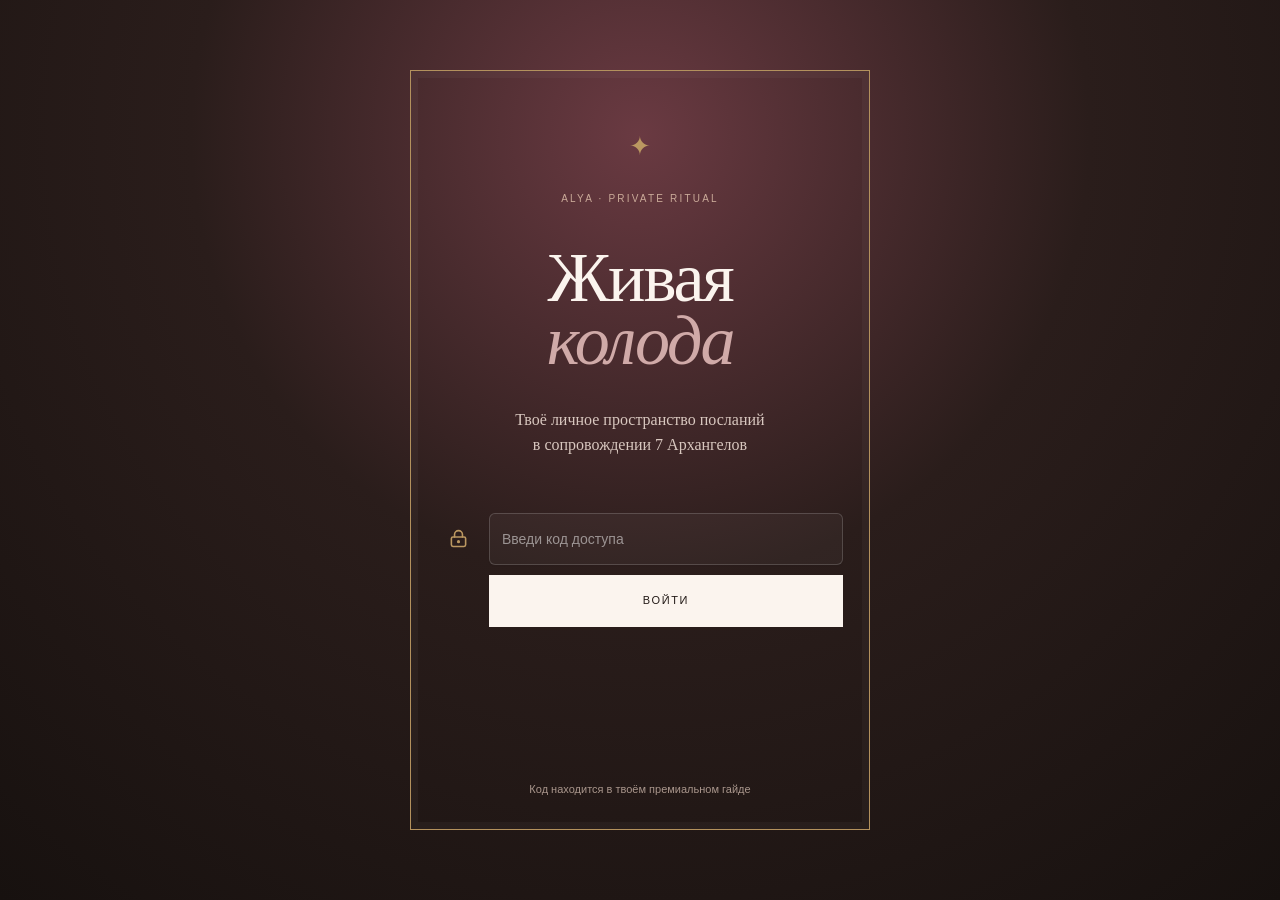
==== deck/index.html @ 8b69e016 "Add files via upload" ====
<!DOCTYPE html><html lang="ru"><head><meta charSet="utf-8"/><meta name="viewport" content="width=device-width, initial-scale=1"/><link rel="stylesheet" href="/deck/assets/index-CiNt9_mI.css" data-rsc-css-href="/deck/assets/index-CiNt9_mI.css" data-precedence="vite-rsc/importer-resources"/><link rel="modulepreload" href="/deck/assets/layout-segment-context-Dyysi33E.js" crossorigin=""/><link rel="modulepreload" href="/deck/assets/rolldown-runtime-S-ySWqyJ.js" crossorigin=""/><link rel="modulepreload" href="/deck/assets/index-DZ06hSF9.js" crossorigin=""/><link rel="modulepreload" href="/deck/assets/framework-CXnKph_e.js" crossorigin=""/><link rel="modulepreload" href="/deck/assets/page-BEXcpoQs.js" crossorigin=""/><title>Живая колода ALYA</title><meta name="description" content="Личная Карта дня в сопровождении 7 Архангелов"/><link rel="shortcut icon" href="/deck/favicon.svg"/><link rel="icon" href="/deck/favicon.svg"/><script>self.__VINEXT_RSC_PARAMS__={}</script><script>self.__VINEXT_RSC_NAV__={"pathname":"/","searchParams":[]}</script><link rel="modulepreload" href="/deck/assets/index-DZ06hSF9.js" />
</head><body class="antialiased"><main class="access-screen"><div class="access-frame"><div class="brand-mark">✦</div><p class="eyebrow">ALYA · PRIVATE RITUAL</p><h1>Живая<br/><em>колода</em></h1><p class="access-copy">Твоё личное пространство посланий<br/>в сопровождении 7 Архангелов</p><div class="code-box"><svg xmlns="http://www.w3.org/2000/svg" width="19" height="19" viewBox="0 0 24 24" fill="none" stroke="currentColor" stroke-width="2" stroke-linecap="round" stroke-linejoin="round" class="lucide lucide-lock-keyhole" aria-hidden="true"><circle cx="12" cy="16" r="1"></circle><rect x="3" y="10" width="18" height="12" rx="2"></rect><path d="M7 10V7a5 5 0 0 1 10 0v3"></path></svg><input data-slot="input" class="h-9 w-full min-w-0 rounded-md border border-input bg-transparent px-3 py-1 text-base shadow-xs transition-[color,box-shadow] outline-none selection:bg-primary selection:text-primary-foreground file:inline-flex file:h-7 file:border-0 file:bg-transparent file:text-sm file:font-medium file:text-foreground placeholder:text-muted-foreground disabled:pointer-events-none disabled:cursor-not-allowed disabled:opacity-50 md:text-sm dark:bg-input/30 focus-visible:border-ring focus-visible:ring-[3px] focus-visible:ring-ring/50 aria-invalid:border-destructive aria-invalid:ring-destructive/20 dark:aria-invalid:ring-destructive/40" placeholder="Введи код доступа" aria-label="Код доступа" value=""/><button data-slot="button" data-variant="default" data-size="default" class="inline-flex shrink-0 items-center justify-center gap-2 rounded-md text-sm font-medium whitespace-nowrap transition-all outline-none focus-visible:border-ring focus-visible:ring-[3px] focus-visible:ring-ring/50 disabled:pointer-events-none disabled:opacity-50 aria-invalid:border-destructive aria-invalid:ring-destructive/20 dark:aria-invalid:ring-destructive/40 [&amp;_svg]:pointer-events-none [&amp;_svg]:shrink-0 [&amp;_svg:not([class*=&#x27;size-&#x27;])]:size-4 bg-primary text-primary-foreground hover:bg-primary/90 h-9 px-4 py-2 has-[&gt;svg]:px-3">ВОЙТИ</button></div><p class="access-foot">Код находится в твоём премиальном гайде</p></div></main><script id="_R_">import("/deck/assets/index-DZ06hSF9.js")</script></body></html><script>self.__VINEXT_RSC_CHUNKS__=self.__VINEXT_RSC_CHUNKS__||[];self.__VINEXT_RSC_CHUNKS__.push("2:I[\"8c0f216c4604\",[],\"Children\",1]\n3:I[\"15c18cfaeeff\",[],\"LayoutSegmentProvider\",1]\n4:I[\"8c0f216c4604\",[],\"Slot\",1]\n5:I[\"593f344dc510\",[],\"RedirectBoundary\",1]\n:HL[\"/deck/assets/index-CiNt9_mI.css\",\"style\"]\n0:{\"__route\":\"route:/\",\"__interceptionContext\":null,\"__layoutIds\":[\"layout:/\"],\"__rootLayout\":\"/\",\"page:/\":\"$L1\",\"layout:/\":[[[[\"$\",\"link\",\"css:/deck/assets/index-CiNt9_mI.css\",{\"rel\":\"stylesheet\",\"precedence\":\"vite-rsc/importer-resources\",\"href\":\"/deck/assets/index-CiNt9_mI.css\",\"data-rsc-css-href\":\"/deck/assets/index-CiNt9_mI.css\"}],\"$undefined\"],[\"$\",\"html\",null,{\"lang\":\"ru\",\"children\":[\"$\",\"body\",null,{\"className\":\"antialiased\",\"children\":[\"$\",\"$L2\",null,{}]}]}]],null],\"route:/\":[[[\"$\",\"meta\",null,{\"charSet\":\"utf-8\"}],[[\"$\",\"title\",\"0\",{\"children\":\"Живая колода ALYA\"}],[\"$\",\"meta\",\"1\",{\"name\":\"description\",\"content\":\"Личная Карта дня в сопровождении 7 Архангелов\"}],[\"$\",\"link\",\"2\",{\"rel\":\"shortcut icon\",\"href\":\"/deck/favicon.svg\"}],[\"$\",\"link\",\"3\",{\"rel\":\"icon\",\"href\":\"/deck/favicon.svg\"}]],[[\"$\",\"meta\",\"0\",{\"name\":\"viewport\",\"content\":\"width=device-width, initial-scale=1\"}]]],[\"$\",\"$L3\",null,{\"segmentMap\":{\"children\":[]},\"children\":[\"$\",\"$L4\",null,{\"id\":\"layout:/\",\"parallelSlots\":\"$undefined\",\"children\":[\"$\",\"$L5\",null,{\"children\":[\"$\",\"$L3\",null,{\"segmentMap\":{\"children\":[]},\"children\":[\"$\",\"$L4\",null,{\"id\":\"page:/\"}]}]}]}]}]],\"__layoutFlags\":{\"layout:/\":\"s\"},\"__artifactCompatibility\":{\"schemaVersion\":1,\"graphVersion\":\"app-route-graph:4uhn5s1wvoptc\",\"deploymentVersion\":\"73973d78-2e7d-4c32-ba12-b756fd03ec78\",\"appElementsSchemaVersion\":1,\"rscPayloadSchemaVersion\":1,\"rootBoundaryId\":\"/\",\"renderEpoch\":null}}\n")</script><script>self.__VINEXT_RSC_CHUNKS__=self.__VINEXT_RSC_CHUNKS__||[];self.__VINEXT_RSC_CHUNKS__.push("6:I[\"6efdf509a785\",[],\"default\",1]\n1:[\"$\",\"$L6\",null,{\"params\":\"$@7\",\"searchParams\":\"$@8\"}]\n")</script><script>self.__VINEXT_RSC_CHUNKS__=self.__VINEXT_RSC_CHUNKS__||[];self.__VINEXT_RSC_CHUNKS__.push("7:{}\n8:{}\n")</script><script>self.__VINEXT_RSC_DONE__=true</script>
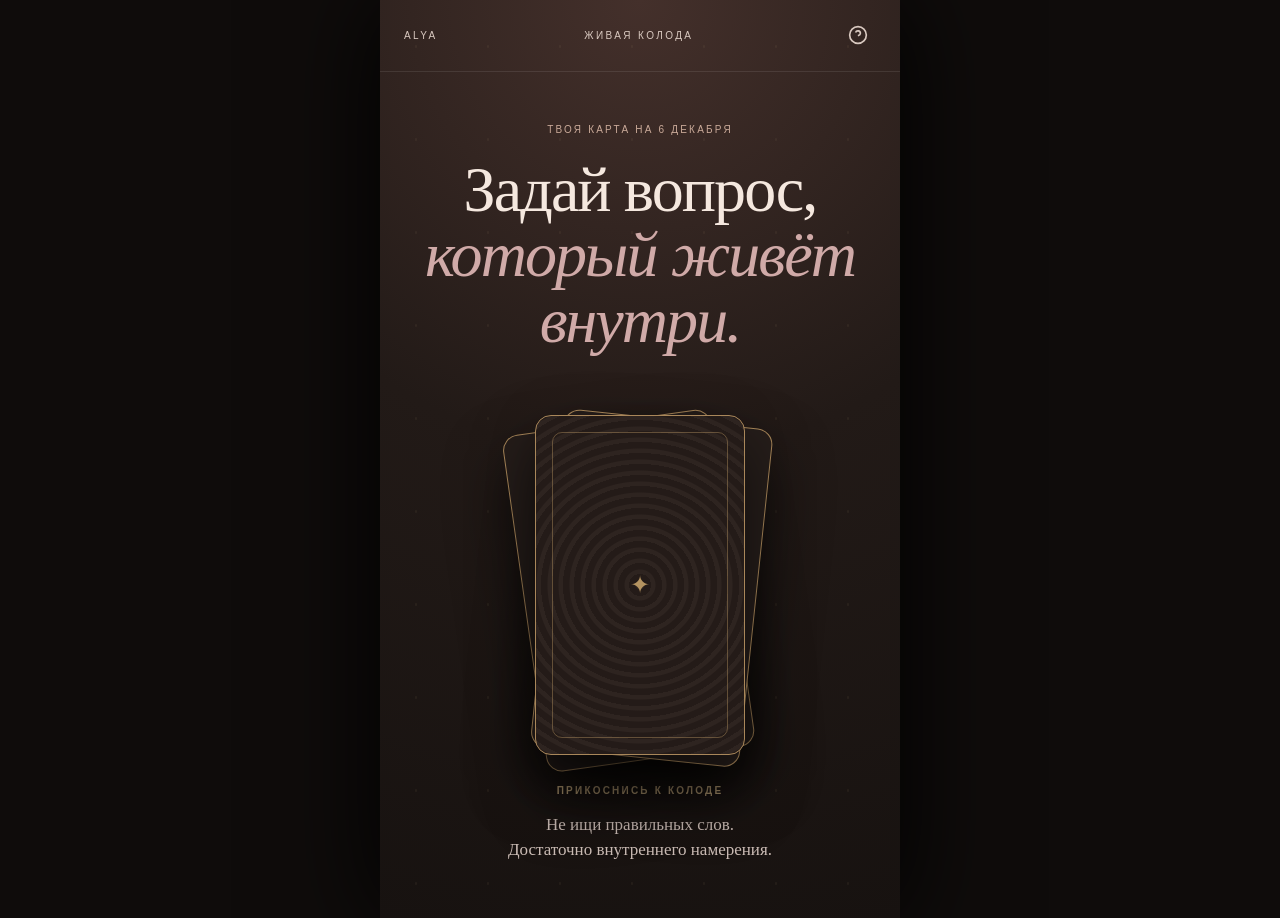
==== commit 06fb3cb8: "Add files via upload" ====
--- a/deck/index.html
+++ b/deck/index.html
@@ -1,2 +1,15 @@
-<!DOCTYPE html><html lang="ru"><head><meta charSet="utf-8"/><meta name="viewport" content="width=device-width, initial-scale=1"/><link rel="stylesheet" href="/deck/assets/index-CiNt9_mI.css" data-rsc-css-href="/deck/assets/index-CiNt9_mI.css" data-precedence="vite-rsc/importer-resources"/><link rel="modulepreload" href="/deck/assets/layout-segment-context-Dyysi33E.js" crossorigin=""/><link rel="modulepreload" href="/deck/assets/rolldown-runtime-S-ySWqyJ.js" crossorigin=""/><link rel="modulepreload" href="/deck/assets/index-DZ06hSF9.js" crossorigin=""/><link rel="modulepreload" href="/deck/assets/framework-CXnKph_e.js" crossorigin=""/><link rel="modulepreload" href="/deck/assets/page-BEXcpoQs.js" crossorigin=""/><title>Живая колода ALYA</title><meta name="description" content="Личная Карта дня в сопровождении 7 Архангелов"/><link rel="shortcut icon" href="/deck/favicon.svg"/><link rel="icon" href="/deck/favicon.svg"/><script>self.__VINEXT_RSC_PARAMS__={}</script><script>self.__VINEXT_RSC_NAV__={"pathname":"/","searchParams":[]}</script><link rel="modulepreload" href="/deck/assets/index-DZ06hSF9.js" />
-</head><body class="antialiased"><main class="access-screen"><div class="access-frame"><div class="brand-mark">✦</div><p class="eyebrow">ALYA · PRIVATE RITUAL</p><h1>Живая<br/><em>колода</em></h1><p class="access-copy">Твоё личное пространство посланий<br/>в сопровождении 7 Архангелов</p><div class="code-box"><svg xmlns="http://www.w3.org/2000/svg" width="19" height="19" viewBox="0 0 24 24" fill="none" stroke="currentColor" stroke-width="2" stroke-linecap="round" stroke-linejoin="round" class="lucide lucide-lock-keyhole" aria-hidden="true"><circle cx="12" cy="16" r="1"></circle><rect x="3" y="10" width="18" height="12" rx="2"></rect><path d="M7 10V7a5 5 0 0 1 10 0v3"></path></svg><input data-slot="input" class="h-9 w-full min-w-0 rounded-md border border-input bg-transparent px-3 py-1 text-base shadow-xs transition-[color,box-shadow] outline-none selection:bg-primary selection:text-primary-foreground file:inline-flex file:h-7 file:border-0 file:bg-transparent file:text-sm file:font-medium file:text-foreground placeholder:text-muted-foreground disabled:pointer-events-none disabled:cursor-not-allowed disabled:opacity-50 md:text-sm dark:bg-input/30 focus-visible:border-ring focus-visible:ring-[3px] focus-visible:ring-ring/50 aria-invalid:border-destructive aria-invalid:ring-destructive/20 dark:aria-invalid:ring-destructive/40" placeholder="Введи код доступа" aria-label="Код доступа" value=""/><button data-slot="button" data-variant="default" data-size="default" class="inline-flex shrink-0 items-center justify-center gap-2 rounded-md text-sm font-medium whitespace-nowrap transition-all outline-none focus-visible:border-ring focus-visible:ring-[3px] focus-visible:ring-ring/50 disabled:pointer-events-none disabled:opacity-50 aria-invalid:border-destructive aria-invalid:ring-destructive/20 dark:aria-invalid:ring-destructive/40 [&amp;_svg]:pointer-events-none [&amp;_svg]:shrink-0 [&amp;_svg:not([class*=&#x27;size-&#x27;])]:size-4 bg-primary text-primary-foreground hover:bg-primary/90 h-9 px-4 py-2 has-[&gt;svg]:px-3">ВОЙТИ</button></div><p class="access-foot">Код находится в твоём премиальном гайде</p></div></main><script id="_R_">import("/deck/assets/index-DZ06hSF9.js")</script></body></html><script>self.__VINEXT_RSC_CHUNKS__=self.__VINEXT_RSC_CHUNKS__||[];self.__VINEXT_RSC_CHUNKS__.push("2:I[\"8c0f216c4604\",[],\"Children\",1]\n3:I[\"15c18cfaeeff\",[],\"LayoutSegmentProvider\",1]\n4:I[\"8c0f216c4604\",[],\"Slot\",1]\n5:I[\"593f344dc510\",[],\"RedirectBoundary\",1]\n:HL[\"/deck/assets/index-CiNt9_mI.css\",\"style\"]\n0:{\"__route\":\"route:/\",\"__interceptionContext\":null,\"__layoutIds\":[\"layout:/\"],\"__rootLayout\":\"/\",\"page:/\":\"$L1\",\"layout:/\":[[[[\"$\",\"link\",\"css:/deck/assets/index-CiNt9_mI.css\",{\"rel\":\"stylesheet\",\"precedence\":\"vite-rsc/importer-resources\",\"href\":\"/deck/assets/index-CiNt9_mI.css\",\"data-rsc-css-href\":\"/deck/assets/index-CiNt9_mI.css\"}],\"$undefined\"],[\"$\",\"html\",null,{\"lang\":\"ru\",\"children\":[\"$\",\"body\",null,{\"className\":\"antialiased\",\"children\":[\"$\",\"$L2\",null,{}]}]}]],null],\"route:/\":[[[\"$\",\"meta\",null,{\"charSet\":\"utf-8\"}],[[\"$\",\"title\",\"0\",{\"children\":\"Живая колода ALYA\"}],[\"$\",\"meta\",\"1\",{\"name\":\"description\",\"content\":\"Личная Карта дня в сопровождении 7 Архангелов\"}],[\"$\",\"link\",\"2\",{\"rel\":\"shortcut icon\",\"href\":\"/deck/favicon.svg\"}],[\"$\",\"link\",\"3\",{\"rel\":\"icon\",\"href\":\"/deck/favicon.svg\"}]],[[\"$\",\"meta\",\"0\",{\"name\":\"viewport\",\"content\":\"width=device-width, initial-scale=1\"}]]],[\"$\",\"$L3\",null,{\"segmentMap\":{\"children\":[]},\"children\":[\"$\",\"$L4\",null,{\"id\":\"layout:/\",\"parallelSlots\":\"$undefined\",\"children\":[\"$\",\"$L5\",null,{\"children\":[\"$\",\"$L3\",null,{\"segmentMap\":{\"children\":[]},\"children\":[\"$\",\"$L4\",null,{\"id\":\"page:/\"}]}]}]}]}]],\"__layoutFlags\":{\"layout:/\":\"s\"},\"__artifactCompatibility\":{\"schemaVersion\":1,\"graphVersion\":\"app-route-graph:4uhn5s1wvoptc\",\"deploymentVersion\":\"73973d78-2e7d-4c32-ba12-b756fd03ec78\",\"appElementsSchemaVersion\":1,\"rscPayloadSchemaVersion\":1,\"rootBoundaryId\":\"/\",\"renderEpoch\":null}}\n")</script><script>self.__VINEXT_RSC_CHUNKS__=self.__VINEXT_RSC_CHUNKS__||[];self.__VINEXT_RSC_CHUNKS__.push("6:I[\"6efdf509a785\",[],\"default\",1]\n1:[\"$\",\"$L6\",null,{\"params\":\"$@7\",\"searchParams\":\"$@8\"}]\n")</script><script>self.__VINEXT_RSC_CHUNKS__=self.__VINEXT_RSC_CHUNKS__||[];self.__VINEXT_RSC_CHUNKS__.push("7:{}\n8:{}\n")</script><script>self.__VINEXT_RSC_DONE__=true</script>+<!doctype html>
+<html lang="ru">
+<head>
+<meta charset="utf-8">
+<meta name="viewport" content="width=device-width,initial-scale=1,viewport-fit=cover">
+<title>Живая колода ALYA</title>
+<meta name="description" content="Личная Карта дня в сопровождении 7 Архангелов">
+<link rel="stylesheet" href="style.css">
+</head>
+<body>
+<main id="app" class="deck-shell"></main>
+<canvas id="saveCanvas" class="hidden"></canvas>
+<script src="app.js"></script>
+</body>
+</html>
--- a/deck/style.css
+++ b/deck/style.css
@@ -0,0 +1,352 @@
+
+:root{--cream:#f5e8df;--gold:#c9a76b;--ink:#261d19;}
+*{box-sizing:border-box}html,body{margin:0;min-height:100%;background:#0f0c0b;font-family:Arial,Helvetica,sans-serif}button,input{font:inherit}button{cursor:pointer}
+.hidden{display:none!important}
+.deck-shell { max-width: 520px; min-height: 100svh; color: var(--cream); background: radial-gradient(circle at 50% 0px, rgb(68, 48, 43) 0px, rgb(34, 26, 23) 48%, rgb(23, 18, 16) 100%); margin: auto; position: relative; overflow: hidden; }
+
+.topbar { letter-spacing: 0.24em; color: rgb(217, 201, 192); border-bottom: 1px solid rgba(255, 255, 255, 0.09); align-items: center; gap: 14px; height: 72px; padding: 0px 24px; font-size: 10px; display: flex; }
+
+.topbar span:nth-child(2) { margin: auto; }
+
+.icon-button { color: rgb(217, 201, 192); background: 0px 0px; border: 0px; padding: 8px; }
+
+.ritual { text-align: center; flex-direction: column; align-items: center; min-height: calc(-72px + 100svh); padding: 52px 28px 38px; display: flex; }
+
+.eyebrow { letter-spacing: 0.22em; color: rgb(202, 170, 153); margin: 0px 0px 22px; font-size: 10px; }
+
+.ritual h1, .ritual h2, .access-screen h1 { letter-spacing: -0.03em; margin: 0px; font-family: Georgia, "Times New Roman", serif; font-weight: 400; }
+
+.ritual h1 { font-size: clamp(42px, 12vw, 64px); line-height: 1.02; }
+
+.ritual h2 { font-size: 42px; line-height: 1.05; }
+
+.ritual em, .access-screen em { color: rgb(208, 170, 168); font-weight: 400; }
+
+.quiet { color: rgb(205, 190, 183); font-family: Georgia, serif; font-size: 17px; line-height: 1.5; }
+
+.primary-button { background: var(--cream) !important; color: rgb(38, 29, 25) !important; letter-spacing: 0.13em !important; border-radius: 999px !important; height: 58px !important; padding: 0px 26px !important; font-size: 11px !important; font-weight: 700 !important; box-shadow: rgba(0, 0, 0, 0.333) 0px 14px 35px !important; }
+
+.primary-button:hover { background: rgb(255, 255, 255) !important; }
+
+.deck-stack { width: 250px; height: 380px; margin: 42px 0px 18px; position: relative; }
+
+.deck-stack > div { background: rgb(37, 29, 26); border: 1px solid rgb(169, 135, 90); border-radius: 16px; position: absolute; inset: 20px; box-shadow: rgba(0, 0, 0, 0.533) 0px 30px 60px; }
+
+.deck-stack > div:first-child { transform: rotate(-8deg) translate(-12px, 4px); }
+
+.deck-stack > div:nth-child(2) { transform: rotate(6deg) translate(12px, 2px); }
+
+.deck-stack .card-back { color: var(--gold); background: repeating-radial-gradient(circle, rgb(46, 36, 32) 0px, rgb(46, 36, 32) 4px, rgb(36, 27, 24) 5px, rgb(36, 27, 24) 11px); place-items: center; display: grid; }
+
+.intro-screen .primary-button { margin-top: auto; }
+
+.shuffle-screen { justify-content: center; }
+
+.shuffle-cards { width: 300px; height: 390px; margin: 50px 0px; position: relative; }
+
+.mini-back { --i: 0; width: 190px; height: 320px; animation-duration: 1.2s; animation-timing-function: ease-in-out; animation-iteration-count: infinite; animation-direction: normal; animation-fill-mode: none; animation-play-state: running; animation-name: shuffle; animation-timeline: auto; animation-range: normal; animation-delay: calc(var(--i)*-110ms); background: repeating-radial-gradient(circle, rgb(46, 36, 32) 0px, rgb(46, 36, 32) 4px, rgb(36, 27, 24) 5px, rgb(36, 27, 24) 11px); border: 1px solid rgb(173, 140, 93); border-radius: 15px; position: absolute; top: 20px; left: 55px; }
+
+@keyframes shuffle { 
+  0%, 100% { transform: translate(0px) rotate(0deg); }
+  35% { transform: translateX(calc((var(--i) - 2)*28px)) rotate(calc((var(--i) - 2)*5deg)); }
+  70% { transform: translateX(calc((2 - var(--i))*18px)); }
+}
+
+.choose-screen { justify-content: center; }
+
+.choice-row { perspective: 900px; justify-content: center; gap: 10px; width: 100%; margin: 70px 0px 42px; display: flex; }
+
+.choice-card { aspect-ratio: 0.62 / 1; width: 30%; color: var(--gold); background: repeating-radial-gradient(circle, rgb(48, 37, 33) 0px, rgb(48, 37, 33) 4px, rgb(33, 25, 22) 5px, rgb(33, 25, 22) 11px); border: 1px solid rgb(180, 147, 96); border-radius: 13px; font-size: 24px; transition: 0.25s; box-shadow: rgba(0, 0, 0, 0.4) 0px 24px 40px; }
+
+.choice-card:first-child { transform: rotate(-7deg) translateY(10px); }
+
+.choice-card:nth-child(3) { transform: rotate(7deg) translateY(10px); }
+
+.choice-card:active { transform: translateY(-15px) scale(1.04); }
+
+.result-screen { padding: 40px 18px 70px; }
+
+.result-screen > .eyebrow { text-align: center; }
+
+.oracle-card { --card-color: #642f40; background: linear-gradient(160deg,#181311 0%,var(--card-color) 58%,#251a17 100%); min-height: 720px; color: var(--cream); text-align: center; border: 1px solid rgb(194, 163, 107); border-radius: 24px; padding: 36px 28px 24px; position: relative; overflow: hidden; box-shadow: rgba(0, 0, 0, 0.533) 0px 32px 80px, rgba(255, 255, 255, 0.03) 0px 0px 0px 7px inset; }
+
+.oracle-card::before { content: ""; pointer-events: none; border: 1px solid rgba(194, 163, 107, 0.4); border-radius: 15px; position: absolute; inset: 16px; }
+
+.ornament { color: var(--gold); margin: 4px; font-size: 25px; }
+
+.archangel { margin: 18px 0px 10px; font-family: Georgia, serif; font-size: 17px; }
+
+.card-code { letter-spacing: 0.2em; color: rgb(215, 181, 173); font-size: 10px; }
+
+.oracle-card h2 { text-transform: uppercase; margin: 38px 10px 20px; font-family: Georgia, serif; font-size: 34px; line-height: 1.08; }
+
+.gold-rule { background: var(--gold); width: 100px; height: 1px; margin: 26px auto; }
+
+.message { color: rgb(239, 228, 222); margin: 0px auto 34px; font-family: Georgia, serif; font-size: 19px; line-height: 1.52; }
+
+.insight, .action { text-align: left; border-top: 1px solid rgba(255, 255, 255, 0.145); padding: 20px 4px 4px; }
+
+.insight span, .action span { letter-spacing: 0.19em; color: rgb(208, 173, 157); font-size: 9px; }
+
+.insight p, .action p { margin: 9px 0px; font-family: Georgia, serif; font-size: 16px; line-height: 1.4; }
+
+.oracle-card footer { letter-spacing: 0.2em; color: rgb(214, 185, 146); margin-top: 27px; font-size: 8px; }
+
+.actions { flex-direction: column; align-items: center; gap: 20px; margin: 30px 0px 50px; display: flex; }
+
+.text-action { color: rgb(218, 200, 190); background: 0px 0px; border: 0px; align-items: center; gap: 9px; font-size: 13px; display: flex; }
+
+.clarifier { border-top: 1px solid rgba(255, 255, 255, 0.12); padding-top: 42px; }
+
+.clarifier-heading { text-align: center; margin-bottom: 24px; }
+
+.clarifier-heading span { letter-spacing: 0.2em; color: rgb(216, 180, 167); font-size: 11px; display: block; }
+
+.clarifier-heading small { color: rgb(185, 170, 163); font-family: Georgia, serif; }
+
+.oracle-card.compact { min-height: 650px; transform: scale(0.96); }
+
+.outline-button { color: rgb(234, 223, 217) !important; background: 0px 0px !important; border-color: rgb(183, 154, 114) !important; border-radius: 999px !important; height: 52px !important; margin: 10px auto 40px !important; display: flex !important; }
+
+.tomorrow-note { text-align: center; color: rgb(169, 154, 146); font-family: Georgia, serif; font-size: 14px; line-height: 1.5; }
+
+.access-screen { min-height: 100svh; color: var(--cream); background: radial-gradient(circle at 50% 15%, rgb(106, 58, 66) 0px, rgb(42, 29, 27) 45%, rgb(23, 17, 15) 100%); place-items: center; padding: 24px; display: grid; }
+
+.access-frame { text-align: center; border: 1px solid rgb(179, 145, 93); flex-direction: column; justify-content: center; align-items: center; width: min(100%, 460px); min-height: calc(-48px + 100svh); padding: 56px 26px 32px; display: flex; box-shadow: rgba(255, 255, 255, 0.03) 0px 0px 0px 7px inset; }
+
+.brand-mark { color: var(--gold); margin-bottom: 25px; font-size: 26px; }
+
+.access-screen h1 { margin: 18px 0px 36px; font-size: 70px; line-height: 0.9; }
+
+.access-copy { color: rgb(216, 199, 191); font-family: Georgia, serif; line-height: 1.55; }
+
+.code-box { grid-template-columns: 42px 1fr; align-items: center; gap: 10px; width: 100%; margin-top: 55px; display: grid; }
+
+.code-box svg { color: var(--gold); margin: auto; }
+
+.code-box input { grid-column: 2; color: rgb(255, 255, 255) !important; background: rgba(255, 255, 255, 0.04) !important; border-color: rgba(255, 255, 255, 0.17) !important; height: 52px !important; }
+
+.code-box button { background: var(--cream); height: 52px; color: var(--ink); letter-spacing: 0.15em; border-radius: 0px; grid-column: 2; font-size: 11px; }
+
+.error-text { color: rgb(243, 184, 184); margin-left: 42px; font-size: 12px; }
+
+.access-foot { color: rgb(169, 150, 140); margin-top: auto; padding-top: 60px; font-size: 11px; }
+
+.guide-dialog { color: rgb(39, 30, 26) !important; background: rgb(244, 235, 230) !important; border-color: rgb(196, 163, 107) !important; }
+
+.guide-dialog h2 { font-family: Georgia, serif; font-size: 28px; }
+
+.guide-dialog ol { color: rgb(95, 77, 70); padding-left: 22px; line-height: 1.7; }
+
+.guide-dialog p { color: rgb(113, 65, 81); font-family: Georgia, serif; }
+
+.result-screen { position: relative; }
+
+.result-screen::before { content: ""; filter: blur(18px); pointer-events: none; background: radial-gradient(rgba(184, 141, 104, 0.26) 0px, rgba(110, 59, 68, 0.133) 45%, rgba(0, 0, 0, 0) 72%); height: 520px; animation: 4s ease-in-out 0s infinite normal none running aura; position: absolute; top: 110px; left: 5%; right: 5%; }
+
+.result-screen > .oracle-card { animation: 0.85s cubic-bezier(0.2, 0.8, 0.2, 1) 0s 1 normal both running revealCard; }
+
+.card-back::after, .choice-card::after { content: "✦"; color: rgb(180, 147, 96); border: 1px solid rgba(180, 147, 96, 0.44); border-radius: 10px; place-items: center; font-size: 24px; display: grid; position: absolute; inset: 16px; }
+
+.choice-card { position: relative; overflow: hidden; }
+
+.choice-card span { opacity: 0; }
+
+.deck-shell::before { content: ""; opacity: 0.18; pointer-events: none; background-image: radial-gradient(circle, rgba(217, 190, 139, 0.333) 0px, rgba(217, 190, 139, 0.333) 1px, rgba(0, 0, 0, 0) 1.5px); background-size: 72px 93px; position: absolute; inset: 0px; }
+
+@keyframes revealCard { 
+  0% { opacity: 0; transform: perspective(900px) rotateY(82deg) scale(0.86); }
+  100% { opacity: 1; transform: perspective(900px) rotateY(0deg) scale(1); }
+}
+
+@keyframes aura { 
+  0%, 100% { opacity: 0.45; transform: scale(0.92); }
+  50% { opacity: 0.8; transform: scale(1.08); }
+}
+
+.angel-seal { color: rgb(245, 232, 223); border: 1px solid rgb(201, 167, 107); border-radius: 50%; place-items: center; width: 96px; height: 96px; margin: 0px auto 18px; display: grid; position: relative; box-shadow: rgba(224, 184, 118, 0.208) 0px 0px 36px, rgba(255, 255, 255, 0.067) 0px 0px 26px inset; }
+
+.angel-seal::before, .angel-seal::after { content: ""; border: 1px solid rgba(201, 167, 107, 0.5); border-radius: 50%; position: absolute; }
+
+.angel-seal::before { inset: 8px; }
+
+.angel-seal::after { border-style: dotted; animation: 18s linear 0s infinite normal none running sealSpin; inset: -9px; }
+
+.angel-seal i { background: linear-gradient(90deg, rgba(0, 0, 0, 0), rgb(201, 167, 107), rgba(0, 0, 0, 0)); width: 128px; height: 1px; position: absolute; transform: rotate(-25deg); }
+
+.angel-seal span { z-index: 1; text-shadow: rgba(255, 255, 255, 0.533) 0px 0px 20px; font: 400 35px Georgia; }
+
+.angel-seal b { color: rgb(201, 167, 107); font-size: 9px; position: absolute; bottom: 8px; }
+
+.test-reset { color: rgb(107, 56, 65); letter-spacing: 0.14em; background: 0px 0px; border: 1px solid rgb(158, 125, 92); width: 100%; height: 48px; margin-top: 18px; font-size: 10px; }
+
+.oracle-card { background-image: linear-gradient(160deg,#181311 0%,var(--card-color) 58%,#251a17 100%),radial-gradient(circle at 20% 20%,#fff2 0 1px,transparent 2px); background-blend-mode: normal, screen; }
+
+@keyframes sealSpin { 
+  100% { transform: rotate(360deg); }
+}
+
+@media (width >= 521px) {
+  .deck-shell { box-shadow: rgb(0, 0, 0) 0px 0px 100px; }
+  .access-frame { min-height: 760px; }
+  .access-screen { padding: 50px; }
+  .result-screen { padding-left: 30px; padding-right: 30px; }
+}
+
+@media (prefers-reduced-motion: reduce) {
+  * { transition: none !important; animation: auto ease 0s 1 normal none running none !important; }
+}
+
+.deck-stack { color: inherit; cursor: pointer; touch-action: manipulation; -webkit-tap-highlight-color: transparent; background: 0px 0px; border: 0px; margin: 42px 0px 10px; padding: 0px; transition: transform 0.25s, filter 0.25s; }
+
+.deck-stack > span { pointer-events: none; background: rgb(37, 29, 26); border: 1px solid rgb(169, 135, 90); border-radius: 16px; position: absolute; inset: 20px; box-shadow: rgba(0, 0, 0, 0.533) 0px 30px 60px; }
+
+.deck-stack > span:first-child { transform: rotate(-8deg) translate(-12px, 4px); }
+
+.deck-stack > span:nth-child(2) { transform: rotate(6deg) translate(12px, 2px); }
+
+.deck-stack:hover { filter: brightness(1.08); transform: translateY(-5px); }
+
+.deck-stack:active { transform: translateY(2px) scale(0.97); }
+
+.deck-stack:focus-visible { outline: 2px solid var(--gold); outline-offset: 8px; border-radius: 20px; }
+
+.deck-invitation { color: rgb(213, 183, 136); letter-spacing: 0.22em; margin: 0px 0px 16px; font-size: 10px; font-weight: 700; animation: 2.4s ease-in-out 0s infinite normal none running invitationPulse; }
+
+.intro-screen .quiet { margin-top: 0px; }
+
+@keyframes invitationPulse { 
+  0%, 100% { opacity: 0.62; }
+  50% { opacity: 1; }
+}
+
+@property --tw-translate-x { syntax: "*"; inherits: false; initial-value: 0; }
+
+@property --tw-translate-y { syntax: "*"; inherits: false; initial-value: 0; }
+
+@property --tw-translate-z { syntax: "*"; inherits: false; initial-value: 0; }
+
+@property --tw-rotate-x { syntax: "*"; inherits: false; }
+
+@property --tw-rotate-y { syntax: "*"; inherits: false; }
+
+@property --tw-rotate-z { syntax: "*"; inherits: false; }
+
+@property --tw-skew-x { syntax: "*"; inherits: false; }
+
+@property --tw-skew-y { syntax: "*"; inherits: false; }
+
+@property --tw-scroll-snap-strictness { syntax: "*"; inherits: false; initial-value: proximity; }
+
+@property --tw-space-x-reverse { syntax: "*"; inherits: false; initial-value: 0; }
+
+@property --tw-border-style { syntax: "*"; inherits: false; initial-value: solid; }
+
+@property --tw-leading { syntax: "*"; inherits: false; }
+
+@property --tw-font-weight { syntax: "*"; inherits: false; }
+
+@property --tw-tracking { syntax: "*"; inherits: false; }
+
+@property --tw-ordinal { syntax: "*"; inherits: false; }
+
+@property --tw-slashed-zero { syntax: "*"; inherits: false; }
+
+@property --tw-numeric-figure { syntax: "*"; inherits: false; }
+
+@property --tw-numeric-spacing { syntax: "*"; inherits: false; }
+
+@property --tw-numeric-fraction { syntax: "*"; inherits: false; }
+
+@property --tw-shadow { syntax: "*"; inherits: false; initial-value: 0 0 #0000; }
+
+@property --tw-shadow-color { syntax: "*"; inherits: false; }
+
+@property --tw-shadow-alpha { syntax: "<percentage>"; inherits: false; initial-value: 100%; }
+
+@property --tw-inset-shadow { syntax: "*"; inherits: false; initial-value: 0 0 #0000; }
+
+@property --tw-inset-shadow-color { syntax: "*"; inherits: false; }
+
+@property --tw-inset-shadow-alpha { syntax: "<percentage>"; inherits: false; initial-value: 100%; }
+
+@property --tw-ring-color { syntax: "*"; inherits: false; }
+
+@property --tw-ring-shadow { syntax: "*"; inherits: false; initial-value: 0 0 #0000; }
+
+@property --tw-inset-ring-color { syntax: "*"; inherits: false; }
+
+@property --tw-inset-ring-shadow { syntax: "*"; inherits: false; initial-value: 0 0 #0000; }
+
+@property --tw-ring-inset { syntax: "*"; inherits: false; }
+
+@property --tw-ring-offset-width { syntax: "<length>"; inherits: false; initial-value: 0; }
+
+@property --tw-ring-offset-color { syntax: "*"; inherits: false; initial-value: #fff; }
+
+@property --tw-ring-offset-shadow { syntax: "*"; inherits: false; initial-value: 0 0 #0000; }
+
+@property --tw-outline-style { syntax: "*"; inherits: false; initial-value: solid; }
+
+@property --tw-duration { syntax: "*"; inherits: false; }
+
+@property --tw-ease { syntax: "*"; inherits: false; }
+
+@property --tw-content { syntax: "*"; inherits: false; initial-value: ""; }
+
+@property --tw-scale-x { syntax: "*"; inherits: false; initial-value: 1; }
+
+@property --tw-scale-y { syntax: "*"; inherits: false; initial-value: 1; }
+
+@property --tw-scale-z { syntax: "*"; inherits: false; initial-value: 1; }
+
+@keyframes spin { 
+  100% { transform: rotate(360deg); }
+}
+
+@keyframes pulse { 
+  50% { opacity: 0.5; }
+}
+
+@keyframes enter { 
+  0% { opacity: var(--tw-enter-opacity,1); transform: translate3d(var(--tw-enter-translate-x,0),var(--tw-enter-translate-y,0),0)scale3d(var(--tw-enter-scale,1),var(--tw-enter-scale,1),var(--tw-enter-scale,1))rotate(var(--tw-enter-rotate,0)); filter: blur(var(--tw-enter-blur,0)); }
+}
+
+@keyframes exit { 
+  100% { opacity: var(--tw-exit-opacity,1); transform: translate3d(var(--tw-exit-translate-x,0),var(--tw-exit-translate-y,0),0)scale3d(var(--tw-exit-scale,1),var(--tw-exit-scale,1),var(--tw-exit-scale,1))rotate(var(--tw-exit-rotate,0)); filter: blur(var(--tw-exit-blur,0)); }
+}
+
+@keyframes accordion-down { 
+  0% { height: 0px; }
+  100% { height: var(--radix-accordion-content-height,var(--accordion-panel-height,auto)); }
+}
+
+@keyframes accordion-up { 
+  0% { height: var(--radix-accordion-content-height,var(--accordion-panel-height,auto)); }
+  100% { height: 0px; }
+}
+
+@keyframes caret-blink { 
+  0%, 70%, 100% { opacity: 1; }
+  20%, 50% { opacity: 0; }
+}
+
+@keyframes scroll-fade-reveal-b { 
+  0% { --scroll-fade-b: var(--_scroll-fade-size-b,var(--scroll-fade-size,min(12%, calc(var(--spacing) * 10)))); }
+  100% { --scroll-fade-b: 0px; }
+}
+
+@keyframes scroll-fade-reveal-s { 
+  0% { --scroll-fade-s: 0px; }
+  100% { --scroll-fade-s: var(--_scroll-fade-size-s,var(--scroll-fade-size,min(12%, calc(var(--spacing) * 10)))); }
+}
+
+@keyframes scroll-fade-reveal-e { 
+  0% { --scroll-fade-e: var(--_scroll-fade-size-e,var(--scroll-fade-size,min(12%, calc(var(--spacing) * 10)))); }
+  100% { --scroll-fade-e: 0px; }
+}
+
+@keyframes tw-shimmer { 
+  0% { background-position: 100% 0px; }
+  100% { background-position: 0px 0px; }
+}
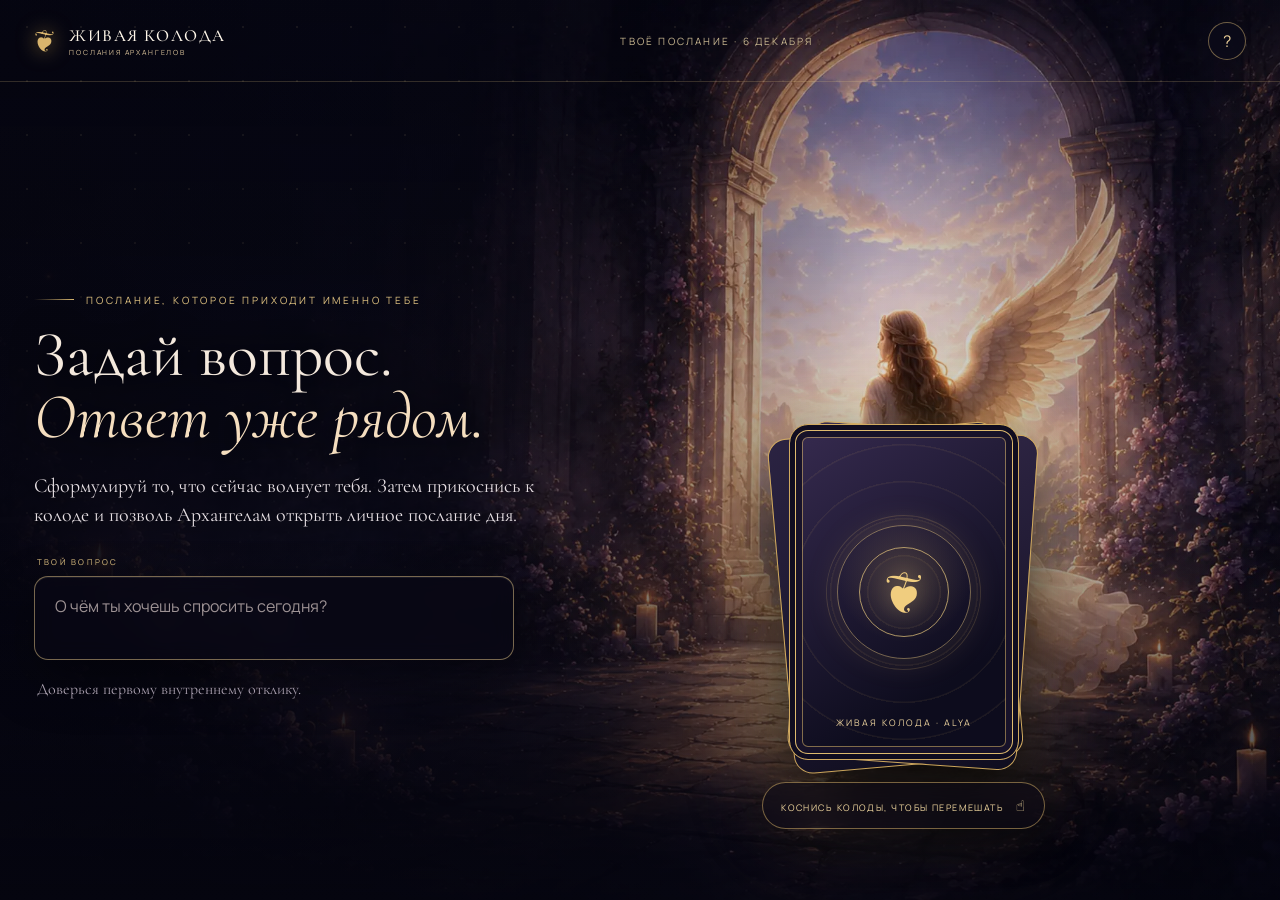
==== commit 2424f5c5: "Redesign live deck with 60 unique archangel cards" ====
--- a/deck/index.html
+++ b/deck/index.html
@@ -5,7 +5,10 @@
 <meta name="viewport" content="width=device-width,initial-scale=1,viewport-fit=cover">
 <title>Живая колода ALYA</title>
 <meta name="description" content="Личная Карта дня в сопровождении 7 Архангелов">
+<meta name="theme-color" content="#0a0916">
+<link rel="preload" href="assets/hero-portal.webp" as="image">
 <link rel="stylesheet" href="style.css">
+<link rel="stylesheet" href="theme.css">
 </head>
 <body>
 <main id="app" class="deck-shell"></main>
--- a/deck/style.css
+++ b/deck/style.css
@@ -1,352 +1,2 @@
-
-:root{--cream:#f5e8df;--gold:#c9a76b;--ink:#261d19;}
-*{box-sizing:border-box}html,body{margin:0;min-height:100%;background:#0f0c0b;font-family:Arial,Helvetica,sans-serif}button,input{font:inherit}button{cursor:pointer}
-.hidden{display:none!important}
-.deck-shell { max-width: 520px; min-height: 100svh; color: var(--cream); background: radial-gradient(circle at 50% 0px, rgb(68, 48, 43) 0px, rgb(34, 26, 23) 48%, rgb(23, 18, 16) 100%); margin: auto; position: relative; overflow: hidden; }
-
-.topbar { letter-spacing: 0.24em; color: rgb(217, 201, 192); border-bottom: 1px solid rgba(255, 255, 255, 0.09); align-items: center; gap: 14px; height: 72px; padding: 0px 24px; font-size: 10px; display: flex; }
-
-.topbar span:nth-child(2) { margin: auto; }
-
-.icon-button { color: rgb(217, 201, 192); background: 0px 0px; border: 0px; padding: 8px; }
-
-.ritual { text-align: center; flex-direction: column; align-items: center; min-height: calc(-72px + 100svh); padding: 52px 28px 38px; display: flex; }
-
-.eyebrow { letter-spacing: 0.22em; color: rgb(202, 170, 153); margin: 0px 0px 22px; font-size: 10px; }
-
-.ritual h1, .ritual h2, .access-screen h1 { letter-spacing: -0.03em; margin: 0px; font-family: Georgia, "Times New Roman", serif; font-weight: 400; }
-
-.ritual h1 { font-size: clamp(42px, 12vw, 64px); line-height: 1.02; }
-
-.ritual h2 { font-size: 42px; line-height: 1.05; }
-
-.ritual em, .access-screen em { color: rgb(208, 170, 168); font-weight: 400; }
-
-.quiet { color: rgb(205, 190, 183); font-family: Georgia, serif; font-size: 17px; line-height: 1.5; }
-
-.primary-button { background: var(--cream) !important; color: rgb(38, 29, 25) !important; letter-spacing: 0.13em !important; border-radius: 999px !important; height: 58px !important; padding: 0px 26px !important; font-size: 11px !important; font-weight: 700 !important; box-shadow: rgba(0, 0, 0, 0.333) 0px 14px 35px !important; }
-
-.primary-button:hover { background: rgb(255, 255, 255) !important; }
-
-.deck-stack { width: 250px; height: 380px; margin: 42px 0px 18px; position: relative; }
-
-.deck-stack > div { background: rgb(37, 29, 26); border: 1px solid rgb(169, 135, 90); border-radius: 16px; position: absolute; inset: 20px; box-shadow: rgba(0, 0, 0, 0.533) 0px 30px 60px; }
-
-.deck-stack > div:first-child { transform: rotate(-8deg) translate(-12px, 4px); }
-
-.deck-stack > div:nth-child(2) { transform: rotate(6deg) translate(12px, 2px); }
-
-.deck-stack .card-back { color: var(--gold); background: repeating-radial-gradient(circle, rgb(46, 36, 32) 0px, rgb(46, 36, 32) 4px, rgb(36, 27, 24) 5px, rgb(36, 27, 24) 11px); place-items: center; display: grid; }
-
-.intro-screen .primary-button { margin-top: auto; }
-
-.shuffle-screen { justify-content: center; }
-
-.shuffle-cards { width: 300px; height: 390px; margin: 50px 0px; position: relative; }
-
-.mini-back { --i: 0; width: 190px; height: 320px; animation-duration: 1.2s; animation-timing-function: ease-in-out; animation-iteration-count: infinite; animation-direction: normal; animation-fill-mode: none; animation-play-state: running; animation-name: shuffle; animation-timeline: auto; animation-range: normal; animation-delay: calc(var(--i)*-110ms); background: repeating-radial-gradient(circle, rgb(46, 36, 32) 0px, rgb(46, 36, 32) 4px, rgb(36, 27, 24) 5px, rgb(36, 27, 24) 11px); border: 1px solid rgb(173, 140, 93); border-radius: 15px; position: absolute; top: 20px; left: 55px; }
-
-@keyframes shuffle { 
-  0%, 100% { transform: translate(0px) rotate(0deg); }
-  35% { transform: translateX(calc((var(--i) - 2)*28px)) rotate(calc((var(--i) - 2)*5deg)); }
-  70% { transform: translateX(calc((2 - var(--i))*18px)); }
-}
-
-.choose-screen { justify-content: center; }
-
-.choice-row { perspective: 900px; justify-content: center; gap: 10px; width: 100%; margin: 70px 0px 42px; display: flex; }
-
-.choice-card { aspect-ratio: 0.62 / 1; width: 30%; color: var(--gold); background: repeating-radial-gradient(circle, rgb(48, 37, 33) 0px, rgb(48, 37, 33) 4px, rgb(33, 25, 22) 5px, rgb(33, 25, 22) 11px); border: 1px solid rgb(180, 147, 96); border-radius: 13px; font-size: 24px; transition: 0.25s; box-shadow: rgba(0, 0, 0, 0.4) 0px 24px 40px; }
-
-.choice-card:first-child { transform: rotate(-7deg) translateY(10px); }
-
-.choice-card:nth-child(3) { transform: rotate(7deg) translateY(10px); }
-
-.choice-card:active { transform: translateY(-15px) scale(1.04); }
-
-.result-screen { padding: 40px 18px 70px; }
-
-.result-screen > .eyebrow { text-align: center; }
-
-.oracle-card { --card-color: #642f40; background: linear-gradient(160deg,#181311 0%,var(--card-color) 58%,#251a17 100%); min-height: 720px; color: var(--cream); text-align: center; border: 1px solid rgb(194, 163, 107); border-radius: 24px; padding: 36px 28px 24px; position: relative; overflow: hidden; box-shadow: rgba(0, 0, 0, 0.533) 0px 32px 80px, rgba(255, 255, 255, 0.03) 0px 0px 0px 7px inset; }
-
-.oracle-card::before { content: ""; pointer-events: none; border: 1px solid rgba(194, 163, 107, 0.4); border-radius: 15px; position: absolute; inset: 16px; }
-
-.ornament { color: var(--gold); margin: 4px; font-size: 25px; }
-
-.archangel { margin: 18px 0px 10px; font-family: Georgia, serif; font-size: 17px; }
-
-.card-code { letter-spacing: 0.2em; color: rgb(215, 181, 173); font-size: 10px; }
-
-.oracle-card h2 { text-transform: uppercase; margin: 38px 10px 20px; font-family: Georgia, serif; font-size: 34px; line-height: 1.08; }
-
-.gold-rule { background: var(--gold); width: 100px; height: 1px; margin: 26px auto; }
-
-.message { color: rgb(239, 228, 222); margin: 0px auto 34px; font-family: Georgia, serif; font-size: 19px; line-height: 1.52; }
-
-.insight, .action { text-align: left; border-top: 1px solid rgba(255, 255, 255, 0.145); padding: 20px 4px 4px; }
-
-.insight span, .action span { letter-spacing: 0.19em; color: rgb(208, 173, 157); font-size: 9px; }
-
-.insight p, .action p { margin: 9px 0px; font-family: Georgia, serif; font-size: 16px; line-height: 1.4; }
-
-.oracle-card footer { letter-spacing: 0.2em; color: rgb(214, 185, 146); margin-top: 27px; font-size: 8px; }
-
-.actions { flex-direction: column; align-items: center; gap: 20px; margin: 30px 0px 50px; display: flex; }
-
-.text-action { color: rgb(218, 200, 190); background: 0px 0px; border: 0px; align-items: center; gap: 9px; font-size: 13px; display: flex; }
-
-.clarifier { border-top: 1px solid rgba(255, 255, 255, 0.12); padding-top: 42px; }
-
-.clarifier-heading { text-align: center; margin-bottom: 24px; }
-
-.clarifier-heading span { letter-spacing: 0.2em; color: rgb(216, 180, 167); font-size: 11px; display: block; }
-
-.clarifier-heading small { color: rgb(185, 170, 163); font-family: Georgia, serif; }
-
-.oracle-card.compact { min-height: 650px; transform: scale(0.96); }
-
-.outline-button { color: rgb(234, 223, 217) !important; background: 0px 0px !important; border-color: rgb(183, 154, 114) !important; border-radius: 999px !important; height: 52px !important; margin: 10px auto 40px !important; display: flex !important; }
-
-.tomorrow-note { text-align: center; color: rgb(169, 154, 146); font-family: Georgia, serif; font-size: 14px; line-height: 1.5; }
-
-.access-screen { min-height: 100svh; color: var(--cream); background: radial-gradient(circle at 50% 15%, rgb(106, 58, 66) 0px, rgb(42, 29, 27) 45%, rgb(23, 17, 15) 100%); place-items: center; padding: 24px; display: grid; }
-
-.access-frame { text-align: center; border: 1px solid rgb(179, 145, 93); flex-direction: column; justify-content: center; align-items: center; width: min(100%, 460px); min-height: calc(-48px + 100svh); padding: 56px 26px 32px; display: flex; box-shadow: rgba(255, 255, 255, 0.03) 0px 0px 0px 7px inset; }
-
-.brand-mark { color: var(--gold); margin-bottom: 25px; font-size: 26px; }
-
-.access-screen h1 { margin: 18px 0px 36px; font-size: 70px; line-height: 0.9; }
-
-.access-copy { color: rgb(216, 199, 191); font-family: Georgia, serif; line-height: 1.55; }
-
-.code-box { grid-template-columns: 42px 1fr; align-items: center; gap: 10px; width: 100%; margin-top: 55px; display: grid; }
-
-.code-box svg { color: var(--gold); margin: auto; }
-
-.code-box input { grid-column: 2; color: rgb(255, 255, 255) !important; background: rgba(255, 255, 255, 0.04) !important; border-color: rgba(255, 255, 255, 0.17) !important; height: 52px !important; }
-
-.code-box button { background: var(--cream); height: 52px; color: var(--ink); letter-spacing: 0.15em; border-radius: 0px; grid-column: 2; font-size: 11px; }
-
-.error-text { color: rgb(243, 184, 184); margin-left: 42px; font-size: 12px; }
-
-.access-foot { color: rgb(169, 150, 140); margin-top: auto; padding-top: 60px; font-size: 11px; }
-
-.guide-dialog { color: rgb(39, 30, 26) !important; background: rgb(244, 235, 230) !important; border-color: rgb(196, 163, 107) !important; }
-
-.guide-dialog h2 { font-family: Georgia, serif; font-size: 28px; }
-
-.guide-dialog ol { color: rgb(95, 77, 70); padding-left: 22px; line-height: 1.7; }
-
-.guide-dialog p { color: rgb(113, 65, 81); font-family: Georgia, serif; }
-
-.result-screen { position: relative; }
-
-.result-screen::before { content: ""; filter: blur(18px); pointer-events: none; background: radial-gradient(rgba(184, 141, 104, 0.26) 0px, rgba(110, 59, 68, 0.133) 45%, rgba(0, 0, 0, 0) 72%); height: 520px; animation: 4s ease-in-out 0s infinite normal none running aura; position: absolute; top: 110px; left: 5%; right: 5%; }
-
-.result-screen > .oracle-card { animation: 0.85s cubic-bezier(0.2, 0.8, 0.2, 1) 0s 1 normal both running revealCard; }
-
-.card-back::after, .choice-card::after { content: "✦"; color: rgb(180, 147, 96); border: 1px solid rgba(180, 147, 96, 0.44); border-radius: 10px; place-items: center; font-size: 24px; display: grid; position: absolute; inset: 16px; }
-
-.choice-card { position: relative; overflow: hidden; }
-
-.choice-card span { opacity: 0; }
-
-.deck-shell::before { content: ""; opacity: 0.18; pointer-events: none; background-image: radial-gradient(circle, rgba(217, 190, 139, 0.333) 0px, rgba(217, 190, 139, 0.333) 1px, rgba(0, 0, 0, 0) 1.5px); background-size: 72px 93px; position: absolute; inset: 0px; }
-
-@keyframes revealCard { 
-  0% { opacity: 0; transform: perspective(900px) rotateY(82deg) scale(0.86); }
-  100% { opacity: 1; transform: perspective(900px) rotateY(0deg) scale(1); }
-}
-
-@keyframes aura { 
-  0%, 100% { opacity: 0.45; transform: scale(0.92); }
-  50% { opacity: 0.8; transform: scale(1.08); }
-}
-
-.angel-seal { color: rgb(245, 232, 223); border: 1px solid rgb(201, 167, 107); border-radius: 50%; place-items: center; width: 96px; height: 96px; margin: 0px auto 18px; display: grid; position: relative; box-shadow: rgba(224, 184, 118, 0.208) 0px 0px 36px, rgba(255, 255, 255, 0.067) 0px 0px 26px inset; }
-
-.angel-seal::before, .angel-seal::after { content: ""; border: 1px solid rgba(201, 167, 107, 0.5); border-radius: 50%; position: absolute; }
-
-.angel-seal::before { inset: 8px; }
-
-.angel-seal::after { border-style: dotted; animation: 18s linear 0s infinite normal none running sealSpin; inset: -9px; }
-
-.angel-seal i { background: linear-gradient(90deg, rgba(0, 0, 0, 0), rgb(201, 167, 107), rgba(0, 0, 0, 0)); width: 128px; height: 1px; position: absolute; transform: rotate(-25deg); }
-
-.angel-seal span { z-index: 1; text-shadow: rgba(255, 255, 255, 0.533) 0px 0px 20px; font: 400 35px Georgia; }
-
-.angel-seal b { color: rgb(201, 167, 107); font-size: 9px; position: absolute; bottom: 8px; }
-
-.test-reset { color: rgb(107, 56, 65); letter-spacing: 0.14em; background: 0px 0px; border: 1px solid rgb(158, 125, 92); width: 100%; height: 48px; margin-top: 18px; font-size: 10px; }
-
-.oracle-card { background-image: linear-gradient(160deg,#181311 0%,var(--card-color) 58%,#251a17 100%),radial-gradient(circle at 20% 20%,#fff2 0 1px,transparent 2px); background-blend-mode: normal, screen; }
-
-@keyframes sealSpin { 
-  100% { transform: rotate(360deg); }
-}
-
-@media (width >= 521px) {
-  .deck-shell { box-shadow: rgb(0, 0, 0) 0px 0px 100px; }
-  .access-frame { min-height: 760px; }
-  .access-screen { padding: 50px; }
-  .result-screen { padding-left: 30px; padding-right: 30px; }
-}
-
-@media (prefers-reduced-motion: reduce) {
-  * { transition: none !important; animation: auto ease 0s 1 normal none running none !important; }
-}
-
-.deck-stack { color: inherit; cursor: pointer; touch-action: manipulation; -webkit-tap-highlight-color: transparent; background: 0px 0px; border: 0px; margin: 42px 0px 10px; padding: 0px; transition: transform 0.25s, filter 0.25s; }
-
-.deck-stack > span { pointer-events: none; background: rgb(37, 29, 26); border: 1px solid rgb(169, 135, 90); border-radius: 16px; position: absolute; inset: 20px; box-shadow: rgba(0, 0, 0, 0.533) 0px 30px 60px; }
-
-.deck-stack > span:first-child { transform: rotate(-8deg) translate(-12px, 4px); }
-
-.deck-stack > span:nth-child(2) { transform: rotate(6deg) translate(12px, 2px); }
-
-.deck-stack:hover { filter: brightness(1.08); transform: translateY(-5px); }
-
-.deck-stack:active { transform: translateY(2px) scale(0.97); }
-
-.deck-stack:focus-visible { outline: 2px solid var(--gold); outline-offset: 8px; border-radius: 20px; }
-
-.deck-invitation { color: rgb(213, 183, 136); letter-spacing: 0.22em; margin: 0px 0px 16px; font-size: 10px; font-weight: 700; animation: 2.4s ease-in-out 0s infinite normal none running invitationPulse; }
-
-.intro-screen .quiet { margin-top: 0px; }
-
-@keyframes invitationPulse { 
-  0%, 100% { opacity: 0.62; }
-  50% { opacity: 1; }
-}
-
-@property --tw-translate-x { syntax: "*"; inherits: false; initial-value: 0; }
-
-@property --tw-translate-y { syntax: "*"; inherits: false; initial-value: 0; }
-
-@property --tw-translate-z { syntax: "*"; inherits: false; initial-value: 0; }
-
-@property --tw-rotate-x { syntax: "*"; inherits: false; }
-
-@property --tw-rotate-y { syntax: "*"; inherits: false; }
-
-@property --tw-rotate-z { syntax: "*"; inherits: false; }
-
-@property --tw-skew-x { syntax: "*"; inherits: false; }
-
-@property --tw-skew-y { syntax: "*"; inherits: false; }
-
-@property --tw-scroll-snap-strictness { syntax: "*"; inherits: false; initial-value: proximity; }
-
-@property --tw-space-x-reverse { syntax: "*"; inherits: false; initial-value: 0; }
-
-@property --tw-border-style { syntax: "*"; inherits: false; initial-value: solid; }
-
-@property --tw-leading { syntax: "*"; inherits: false; }
-
-@property --tw-font-weight { syntax: "*"; inherits: false; }
-
-@property --tw-tracking { syntax: "*"; inherits: false; }
-
-@property --tw-ordinal { syntax: "*"; inherits: false; }
-
-@property --tw-slashed-zero { syntax: "*"; inherits: false; }
-
-@property --tw-numeric-figure { syntax: "*"; inherits: false; }
-
-@property --tw-numeric-spacing { syntax: "*"; inherits: false; }
-
-@property --tw-numeric-fraction { syntax: "*"; inherits: false; }
-
-@property --tw-shadow { syntax: "*"; inherits: false; initial-value: 0 0 #0000; }
-
-@property --tw-shadow-color { syntax: "*"; inherits: false; }
-
-@property --tw-shadow-alpha { syntax: "<percentage>"; inherits: false; initial-value: 100%; }
-
-@property --tw-inset-shadow { syntax: "*"; inherits: false; initial-value: 0 0 #0000; }
-
-@property --tw-inset-shadow-color { syntax: "*"; inherits: false; }
-
-@property --tw-inset-shadow-alpha { syntax: "<percentage>"; inherits: false; initial-value: 100%; }
-
-@property --tw-ring-color { syntax: "*"; inherits: false; }
-
-@property --tw-ring-shadow { syntax: "*"; inherits: false; initial-value: 0 0 #0000; }
-
-@property --tw-inset-ring-color { syntax: "*"; inherits: false; }
-
-@property --tw-inset-ring-shadow { syntax: "*"; inherits: false; initial-value: 0 0 #0000; }
-
-@property --tw-ring-inset { syntax: "*"; inherits: false; }
-
-@property --tw-ring-offset-width { syntax: "<length>"; inherits: false; initial-value: 0; }
-
-@property --tw-ring-offset-color { syntax: "*"; inherits: false; initial-value: #fff; }
-
-@property --tw-ring-offset-shadow { syntax: "*"; inherits: false; initial-value: 0 0 #0000; }
-
-@property --tw-outline-style { syntax: "*"; inherits: false; initial-value: solid; }
-
-@property --tw-duration { syntax: "*"; inherits: false; }
-
-@property --tw-ease { syntax: "*"; inherits: false; }
-
-@property --tw-content { syntax: "*"; inherits: false; initial-value: ""; }
-
-@property --tw-scale-x { syntax: "*"; inherits: false; initial-value: 1; }
-
-@property --tw-scale-y { syntax: "*"; inherits: false; initial-value: 1; }
-
-@property --tw-scale-z { syntax: "*"; inherits: false; initial-value: 1; }
-
-@keyframes spin { 
-  100% { transform: rotate(360deg); }
-}
-
-@keyframes pulse { 
-  50% { opacity: 0.5; }
-}
-
-@keyframes enter { 
-  0% { opacity: var(--tw-enter-opacity,1); transform: translate3d(var(--tw-enter-translate-x,0),var(--tw-enter-translate-y,0),0)scale3d(var(--tw-enter-scale,1),var(--tw-enter-scale,1),var(--tw-enter-scale,1))rotate(var(--tw-enter-rotate,0)); filter: blur(var(--tw-enter-blur,0)); }
-}
-
-@keyframes exit { 
-  100% { opacity: var(--tw-exit-opacity,1); transform: translate3d(var(--tw-exit-translate-x,0),var(--tw-exit-translate-y,0),0)scale3d(var(--tw-exit-scale,1),var(--tw-exit-scale,1),var(--tw-exit-scale,1))rotate(var(--tw-exit-rotate,0)); filter: blur(var(--tw-exit-blur,0)); }
-}
-
-@keyframes accordion-down { 
-  0% { height: 0px; }
-  100% { height: var(--radix-accordion-content-height,var(--accordion-panel-height,auto)); }
-}
-
-@keyframes accordion-up { 
-  0% { height: var(--radix-accordion-content-height,var(--accordion-panel-height,auto)); }
-  100% { height: 0px; }
-}
-
-@keyframes caret-blink { 
-  0%, 70%, 100% { opacity: 1; }
-  20%, 50% { opacity: 0; }
-}
-
-@keyframes scroll-fade-reveal-b { 
-  0% { --scroll-fade-b: var(--_scroll-fade-size-b,var(--scroll-fade-size,min(12%, calc(var(--spacing) * 10)))); }
-  100% { --scroll-fade-b: 0px; }
-}
-
-@keyframes scroll-fade-reveal-s { 
-  0% { --scroll-fade-s: 0px; }
-  100% { --scroll-fade-s: var(--_scroll-fade-size-s,var(--scroll-fade-size,min(12%, calc(var(--spacing) * 10)))); }
-}
-
-@keyframes scroll-fade-reveal-e { 
-  0% { --scroll-fade-e: var(--_scroll-fade-size-e,var(--scroll-fade-size,min(12%, calc(var(--spacing) * 10)))); }
-  100% { --scroll-fade-e: 0px; }
-}
-
-@keyframes tw-shimmer { 
-  0% { background-position: 100% 0px; }
-  100% { background-position: 0px 0px; }
-}+@import url('https://fonts.googleapis.com/css2?family=Cormorant+Garamond:wght@400;500;600&family=Manrope:wght@300;400;500&display=swap');
+:root{--ink:#f3e8dc;--muted:#baada8;--gold:#c7a76d;--gold2:#e3c895;--deep:#17141d}*{box-sizing:border-box}html{background:#17141d}body{margin:0;min-height:100vh;color:var(--ink);font-family:Manrope,system-ui,sans-serif;background:radial-gradient(circle at 25% 0%,#4d4052 0,transparent 34%),radial-gradient(circle at 85% 10%,#2d2a3d 0,transparent 35%),linear-gradient(160deg,#17141d,#28222b 55%,#18151d);background-attachment:fixed}button,textarea{font:inherit}button{color:inherit}.hidden{display:none}.deck-shell{min-height:100vh;overflow:hidden;position:relative}.deck-shell:before{content:"";position:fixed;inset:0;pointer-events:none;background-image:radial-gradient(#ead7ae28 1px,transparent 1px);background-size:28px 28px;mask-image:linear-gradient(to bottom,#0007,transparent 70%);opacity:.22}.topbar{height:76px;max-width:1120px;margin:auto;padding:0 28px;display:flex;align-items:center;justify-content:space-between;border-bottom:1px solid #d1b98525;position:relative;z-index:5}.brand{display:flex;align-items:center;gap:12px;font-family:"Cormorant Garamond",serif;letter-spacing:.08em}.brand-sigil{color:var(--gold2);font-size:24px}.brand b{display:block;font-weight:500;font-size:15px}.brand small{display:block;font:9px Manrope;letter-spacing:.34em;color:#b7a78f;margin-top:2px}.icon-button{width:38px;height:38px;border-radius:50%;border:1px solid #caae7747;background:#ffffff05;color:#d7c29d;cursor:pointer}.ritual,.result-screen{width:min(100%,940px);margin:auto;padding:58px 24px 82px;text-align:center;position:relative;z-index:2}.eyebrow{font-size:10px;letter-spacing:.28em;color:#cdb78e;margin:0 0 20px}h1,h2{font-family:"Cormorant Garamond",serif;font-weight:400;line-height:.96;margin:0;color:#f4e9dd}h1{font-size:clamp(46px,8vw,86px)}h2{font-size:clamp(39px,7vw,68px)}h1 em,h2 em{font-weight:400;color:#dbc7b5}.lead{max-width:570px;margin:26px auto 26px;font-family:"Cormorant Garamond",serif;font-size:21px;line-height:1.45;color:#cfc3bc}.question-wrap{max-width:520px;margin:0 auto 28px}.question-wrap textarea{width:100%;height:92px;resize:none;border:1px solid #cfb47b3d;border-radius:18px;background:#ffffff08;color:#eee3d9;padding:18px 20px;outline:none;box-shadow:inset 0 1px #ffffff0c,0 18px 60px #0002}.question-wrap textarea::placeholder{color:#9d9294}.deck-stack{width:220px;height:320px;margin:12px auto 8px;border:0;background:none;position:relative;display:block;cursor:pointer;filter:drop-shadow(0 28px 30px #0008)}.deck-stack>span{position:absolute;inset:0;border:1px solid #b6935e;border-radius:22px;background:linear-gradient(145deg,#393043,#1d1a25);transform:rotate(-5deg) translate(-9px,5px)}.deck-stack>span:nth-child(2){transform:rotate(4deg) translate(9px,3px);background:linear-gradient(145deg,#4a3b4b,#211c29)}.deck-stack .card-back{transform:none;display:grid;place-items:center;background:radial-gradient(circle at 50% 35%,#e7cda136 0,transparent 28%),radial-gradient(circle at 50% 50%,#4e4264 0,#25202d 68%);box-shadow:inset 0 0 0 7px #17131c,inset 0 0 0 8px #bea26d}.card-back:before,.card-back:after{content:"";position:absolute;border:1px solid #b99e6c55;border-radius:50%}.card-back:before{width:112px;height:112px}.card-back:after{width:72px;height:72px}.card-back b{font:48px "Cormorant Garamond";color:#d5b77c;text-shadow:0 0 28px #e7c88b66}.card-back small{position:absolute;bottom:34px;font-size:9px;letter-spacing:.35em;color:#b9a98e}.wing{position:absolute;top:130px;width:58px;height:26px;border-top:1px solid #d5bd8e;border-radius:50%;opacity:.55}.wing.left{left:28px;transform:rotate(-18deg)}.wing.right{right:28px;transform:rotate(18deg)}.deck-invitation{font-size:10px;letter-spacing:.28em;color:#d1bb90;margin-top:22px}.quiet{font-family:"Cormorant Garamond",serif;font-size:18px;line-height:1.5;color:#a99da1}.ambient{position:absolute;border-radius:50%;filter:blur(70px);opacity:.22;pointer-events:none}.ambient-one{width:360px;height:360px;background:#876d91;top:90px;left:-120px}.ambient-two{width:300px;height:300px;background:#d6b478;right:-120px;bottom:10px}.shuffle-stage{height:390px;position:relative;display:grid;place-items:center;margin:24px 0}.soft-ring{position:absolute;width:320px;height:320px;border:1px solid #c7aa7642;border-radius:50%;box-shadow:0 0 70px #d7b57818,inset 0 0 50px #ffffff08}.shuffle-cards{position:relative;width:190px;height:270px}.mini-back{position:absolute;inset:0;border-radius:20px;border:1px solid #b99c67;background:radial-gradient(circle at 50% 35%,#d5b67a29,transparent 34%),linear-gradient(145deg,#40354d,#1d1925);box-shadow:inset 0 0 0 6px #211c28,inset 0 0 0 7px #b99c6766;display:grid;place-items:center;animation:shuffle 1.4s cubic-bezier(.6,-.2,.2,1) both;animation-delay:calc(var(--i)*.04s);transform-origin:50% 95%}.mini-back span{color:#c7aa76;font:32px serif}@keyframes shuffle{0%{transform:translateX(0) rotate(0)}35%{transform:translateX(calc((var(--i) - 2.5)*46px)) rotate(calc((var(--i) - 2.5)*9deg))}70%{transform:translateX(calc((2.5 - var(--i))*34px)) rotate(calc((2.5 - var(--i))*7deg))}100%{transform:translateX(0) rotate(0)}}.choice-row{display:flex;justify-content:center;gap:26px;margin:50px auto 30px;perspective:1000px}.choice-card{width:180px;aspect-ratio:.68;border-radius:20px;border:1px solid #b99b66;background:radial-gradient(circle at 50% 35%,#d5b7772a,transparent 33%),linear-gradient(145deg,#40344b,#1b1821);box-shadow:inset 0 0 0 6px #211b27,inset 0 0 0 7px #ad915e66,0 24px 45px #0007;cursor:pointer;transition:.35s}.choice-card:hover{transform:translateY(-10px) rotateX(3deg);box-shadow:inset 0 0 0 6px #211b27,inset 0 0 0 7px #d3b77499,0 34px 65px #0008}.choice-symbol{font:42px "Cormorant Garamond";color:#c9aa71}.result-screen{padding-top:42px}.oracle-card{--c1:#27222e;--c2:#493d53;--glow:#dcc49c;width:min(100%,560px);min-height:820px;margin:18px auto 30px;padding:44px 48px 34px;border-radius:30px;position:relative;overflow:hidden;text-align:center;background:radial-gradient(circle at 50% 12%,color-mix(in srgb,var(--glow) 24%,transparent),transparent 27%),linear-gradient(160deg,var(--c1),var(--c2) 54%,#17141c 100%);border:1px solid #c7a66d88;box-shadow:0 36px 90px #0008,inset 0 1px #fff2;isolation:isolate}.oracle-card:before{content:"";position:absolute;inset:20px;border:1px solid #d4b77d55;border-radius:22px;pointer-events:none;z-index:3}.oracle-card:after{content:"";position:absolute;width:320px;height:320px;left:50%;top:32px;transform:translateX(-50%);border:1px solid #e0c89528;border-radius:50%;box-shadow:0 0 0 42px #e0c8950d,0 0 0 82px #e0c89508;z-index:-1}.card-atmosphere{position:absolute;inset:0;z-index:-2;opacity:.66}.motif-arch .card-atmosphere{background:radial-gradient(ellipse at 50% 25%,transparent 0 19%,#e3c58e15 20% 21%,transparent 22%),linear-gradient(90deg,transparent 10%,#e3c58e0a 10% 12%,transparent 12% 88%,#e3c58e0a 88% 90%,transparent 90%)}.motif-halo .card-atmosphere{background:repeating-radial-gradient(circle at 50% 25%,transparent 0 29px,#e8cf9a12 30px 31px)}.motif-veil .card-atmosphere{background:linear-gradient(120deg,transparent 20%,#fff1 36%,transparent 53%),linear-gradient(70deg,transparent 42%,#d6b87f12 54%,transparent 72%)}.motif-dawn .card-atmosphere{background:radial-gradient(circle at 50% 16%,#f5ddb436,transparent 26%),linear-gradient(180deg,transparent,#e4bc7b0c)}.motif-moon .card-atmosphere{background:radial-gradient(circle at 68% 14%,transparent 0 63px,#ead49b33 65px 67px,transparent 69px)}.motif-garden .card-atmosphere{background:radial-gradient(ellipse at 15% 90%,#a6a98218,transparent 26%),radial-gradient(ellipse at 85% 82%,#c59b8c18,transparent 24%)}.motif-wings .card-atmosphere{background:radial-gradient(ellipse at 22% 28%,#f4deaa18,transparent 24%),radial-gradient(ellipse at 78% 28%,#f4deaa18,transparent 24%)}.motif-stars .card-atmosphere{background-image:radial-gradient(#f0d9a477 1px,transparent 1px);background-size:39px 39px}.motif-mist .card-atmosphere{background:linear-gradient(165deg,transparent 18%,#fff1 36%,transparent 52%,#d6b87f0c 72%,transparent)}.motif-temple .card-atmosphere{background:linear-gradient(90deg,#d5b77b0b 0 3%,transparent 3% 14%,#d5b77b0b 14% 17%,transparent 17% 83%,#d5b77b0b 83% 86%,transparent 86% 97%,#d5b77b0b 97%)}.card-frame{position:absolute;inset:29px;border-radius:18px;border:1px solid #ffffff10;pointer-events:none}.card-top{display:flex;justify-content:space-between;align-items:center;position:relative;z-index:2;color:#cdb58d}.micro{font-size:8px;letter-spacing:.26em}.symbol{font:28px "Cormorant Garamond"}.asked{font-size:9px;line-height:1.5;letter-spacing:.11em;text-transform:uppercase;color:#b9a9a7;margin:26px auto 0;max-width:78%}.angel-presence{margin:28px auto 16px;display:flex;flex-direction:column;align-items:center;gap:5px;color:#d8be8b}.angel-presence span{width:46px;height:46px;border:1px solid #cfb47766;border-radius:50%;display:grid;place-items:center;font:22px "Cormorant Garamond";background:#ffffff08;box-shadow:0 0 28px #e7c98518}.angel-presence small{font-size:8px;letter-spacing:.18em;color:#b6a8a2}.oracle-card h2{font-size:47px;line-height:1.04;margin:10px auto 12px;max-width:90%}.gold-rule{height:32px;display:grid;place-items:center}.gold-rule:before,.gold-rule:after{content:"";position:absolute;width:74px;height:1px;background:linear-gradient(90deg,transparent,#c7a66d)}.gold-rule:before{transform:translateX(-55px)}.gold-rule:after{transform:translateX(55px) scaleX(-1)}.gold-rule i{width:6px;height:6px;background:#c7a66d;transform:rotate(45deg);box-shadow:0 0 15px #e6c98b}.message{font:20px/1.58 "Cormorant Garamond",serif;color:#f2e8de;margin:12px auto 26px;max-width:94%}.soft-section{border-top:1px solid #cfb47b2b;padding:18px 0 0;margin:16px auto 0;max-width:90%}.soft-section span{font-size:8px;letter-spacing:.25em;color:#d0b77f}.soft-section p{font:18px/1.45 "Cormorant Garamond";color:#eee3da;margin:8px 0}.soft-section.action p{color:#d7c7bb}.oracle-card footer{display:flex;justify-content:space-between;align-items:center;border-top:1px solid #cfb47b22;margin-top:26px;padding-top:18px;font-size:8px;letter-spacing:.13em;text-transform:uppercase;color:#9f9294}.oracle-card footer b{font:18px "Cormorant Garamond";color:#c8a96e}.actions{display:flex;align-items:center;justify-content:center;gap:16px;flex-wrap:wrap}.primary-button,.secondary-button{border:1px solid #c9aa72;background:linear-gradient(180deg,#b8935b,#8d6b3e);color:#fff8ed;padding:14px 28px;border-radius:999px;font-size:10px;letter-spacing:.17em;cursor:pointer;box-shadow:0 12px 35px #0003}.secondary-button{margin-top:20px;background:#ffffff08}.text-action{border:0;background:transparent;color:#cfb88f;font-size:10px;letter-spacing:.16em;padding:14px 18px;cursor:pointer}.tomorrow-note{font:18px/1.45 "Cormorant Garamond";color:#998e93;margin:28px auto 0}.clarifier{margin-top:64px}.clarifier-heading{margin-bottom:20px}.clarifier-heading span{display:block;font-size:10px;letter-spacing:.25em;color:#cfb887}.clarifier-heading small{display:block;margin-top:8px;color:#92868b}.oracle-card.compact{min-height:760px}.overlay{position:fixed;inset:0;background:#0b0910d9;backdrop-filter:blur(14px);z-index:50;display:grid;place-items:center;padding:20px}.guide-dialog{width:min(100%,520px);background:linear-gradient(155deg,#312a36,#1c1922);border:1px solid #c5a66f6b;border-radius:26px;padding:38px;position:relative;box-shadow:0 30px 100px #000}.guide-dialog h2{font-size:42px;margin:0 0 22px}.guide-dialog ol{text-align:left;padding-left:22px;color:#d8cdc5;line-height:1.7;font-size:14px}.guide-dialog li{margin:8px 0}.close-x{position:absolute;right:18px;top:14px;border:0;background:transparent;color:#c9b79f;font-size:28px;cursor:pointer}@media(max-width:640px){.topbar{height:66px;padding:0 17px}.ritual,.result-screen{padding:42px 14px 64px}h1{font-size:52px}.lead{font-size:19px;padding:0 8px}.deck-stack{width:190px;height:276px}.choice-row{gap:10px}.choice-card{width:29vw;max-width:145px;border-radius:15px}.oracle-card{border-radius:24px;padding:36px 25px 28px;min-height:0}.oracle-card:before{inset:13px;border-radius:17px}.card-frame{inset:20px}.oracle-card h2{font-size:39px}.message{font-size:18.5px;line-height:1.52}.soft-section p{font-size:17px}.asked{max-width:88%}.actions{gap:6px}.primary-button{width:100%;max-width:360px}.text-action{width:100%}.shuffle-stage{height:330px}}
--- a/deck/theme.css
+++ b/deck/theme.css
@@ -0,0 +1,48 @@
+/* Celestial portal art direction */
+:root{--ink:#fff9ef;--muted:#c9c0d3;--gold:#c9a35f;--gold2:#f0d59a;--deep:#080813}
+html{background:#080813}
+body{background:radial-gradient(circle at 75% 16%,rgba(115,78,145,.2),transparent 32%),radial-gradient(circle at 18% 78%,rgba(65,54,111,.23),transparent 40%),linear-gradient(150deg,#080813,#121025 55%,#070712);background-attachment:fixed}
+.deck-shell:before{background-image:radial-gradient(#ffe8ad66 1px,transparent 1.4px);background-size:54px 54px;mask-image:linear-gradient(to bottom,#000,transparent 92%);opacity:.25}
+.topbar{height:82px;max-width:1320px;padding:0 34px;border-bottom:1px solid rgba(230,199,137,.2)}
+.brand{gap:13px;color:#fff7ea}.brand-sigil{font-size:29px;color:#d9b56d;filter:drop-shadow(0 0 10px #d8ac54aa)}
+.brand b{font-size:17px;letter-spacing:.09em}.brand small{font-size:7px;letter-spacing:.26em;color:#d7c099}
+.topbar-note{font:10px Manrope,sans-serif;letter-spacing:.22em;color:#c9b891;text-transform:uppercase}
+.icon-button{border-color:#d8b87580;color:#eed19a;background:rgba(14,12,29,.42);backdrop-filter:blur(10px);transition:.25s}
+.icon-button:hover{background:#c29a53;color:#140f1f}
+.is-intro{min-height:100svh;background-image:linear-gradient(90deg,rgba(6,6,17,.97),rgba(7,7,18,.76) 33%,rgba(7,7,18,.08) 69%,rgba(7,7,18,.36)),url('assets/hero-portal.webp');background-size:cover;background-position:center}
+.is-intro:after{content:"";position:absolute;inset:0;pointer-events:none;background:linear-gradient(180deg,rgba(5,5,15,.22),transparent 58%,rgba(5,5,15,.8));z-index:0}
+.is-intro .topbar,.is-intro .intro-screen{position:relative;z-index:2}
+.intro-screen{width:min(100%,1320px);min-height:calc(100svh - 82px);padding:52px 34px 42px;display:grid;grid-template-columns:minmax(360px,510px) 1fr;gap:50px;align-items:center;text-align:left}
+.intro-copy{align-self:center}.intro-copy .eyebrow{display:flex;align-items:center;gap:12px;margin-bottom:17px;color:#e3c583}.intro-copy .eyebrow:before{content:"";width:40px;height:1px;background:linear-gradient(90deg,transparent,#d7b66f)}
+.intro-copy h1{font-size:clamp(54px,5vw,78px);line-height:.97;text-wrap:balance;text-shadow:0 2px 30px #080813}.intro-copy h1 em{color:#f5debf}
+.intro-copy .lead{margin:24px 0 26px;max-width:500px;font-size:20px;color:#e6dfe3;text-shadow:0 2px 16px #080813}
+.intro-copy .question-wrap{margin:0;max-width:480px}.question-wrap label{display:block;margin:0 0 9px 3px;font-size:8px;letter-spacing:.28em;color:#e2c484}
+.question-wrap textarea{height:84px;border-color:rgba(232,201,137,.5);border-radius:14px;background:rgba(9,8,22,.67);backdrop-filter:blur(10px);box-shadow:inset 0 1px rgba(255,255,255,.07),0 20px 50px rgba(0,0,0,.35);color:#fff9ef}
+.question-wrap textarea:focus{border-color:#f0d18e;box-shadow:0 0 0 3px rgba(221,181,103,.12),0 20px 50px rgba(0,0,0,.35)}
+.intro-whisper{font:16px "Cormorant Garamond",serif;color:#bdb2c3;margin:14px 0 0 3px}
+.intro-deck{justify-self:center;align-self:end;text-align:center;margin:0 5% 3% 0}
+.deck-stack{width:230px;height:336px;margin:0 auto 14px;filter:drop-shadow(0 38px 36px rgba(0,0,0,.8)) drop-shadow(0 0 35px rgba(232,190,100,.26));transition:transform .35s ease,filter .35s ease}
+.deck-stack:hover{transform:translateY(-8px) rotate(-1deg);filter:drop-shadow(0 46px 38px rgba(0,0,0,.82)) drop-shadow(0 0 45px rgba(244,202,111,.4))}
+.deck-stack>span{border-color:#d1aa60;border-radius:19px;background:linear-gradient(145deg,#2b2342,#0c0b1a)}.deck-stack>span:nth-child(2){background:linear-gradient(145deg,#392d50,#100e20)}
+.deck-stack .card-back,.mini-back,.choice-card{background-color:#100e22;background-image:radial-gradient(circle at 50% 45%,rgba(224,185,98,.2),transparent 31%),repeating-radial-gradient(circle at 50% 50%,transparent 0 35px,rgba(217,179,98,.08) 36px 37px),linear-gradient(145deg,#372b50,#0d0c1d 75%)}
+.deck-stack .card-back{box-shadow:inset 0 0 0 5px #100d20,inset 0 0 0 6px #dfbb6e,inset 0 0 0 12px #171229,inset 0 0 0 13px rgba(223,187,110,.55)}
+.card-back:before{width:132px;height:132px;border-color:rgba(233,201,126,.46);box-shadow:0 0 35px rgba(235,193,98,.14)}.card-back:after{width:88px;height:88px;border-color:rgba(233,201,126,.7)}
+.card-back b{font-size:55px;color:#f0cd7f}.card-back small{bottom:30px;color:#ead19d;letter-spacing:.22em}.back-orbit{position:absolute;width:155px;height:155px;border:1px solid rgba(226,190,111,.18);border-radius:50%;transform:rotate(35deg)}
+.deck-invitation{font-size:9px;letter-spacing:.16em;color:#f0d79f;padding:12px 18px;border:1px solid rgba(225,188,108,.5);border-radius:999px;background:rgba(9,8,22,.48);backdrop-filter:blur(10px);box-shadow:0 14px 40px rgba(0,0,0,.35)}.deck-invitation span{margin-left:8px;font-size:15px}
+.is-ritual{min-height:100svh;background:linear-gradient(rgba(7,7,18,.62),rgba(7,7,18,.9)),url('assets/hero-portal.webp') center/cover fixed}.is-ritual .ritual{width:min(100%,980px)}
+.is-ritual h2{text-shadow:0 3px 35px #05040d}.is-ritual h2 em{color:#f1d9bb}.soft-ring{border-color:rgba(237,201,125,.48);box-shadow:0 0 85px rgba(231,188,93,.28),inset 0 0 70px rgba(255,255,255,.07)}
+.mini-back{border-color:#d6ad60;box-shadow:inset 0 0 0 5px #100d20,inset 0 0 0 6px rgba(226,190,109,.62),0 28px 50px rgba(0,0,0,.75)}.mini-back span,.choice-symbol{color:#e6c277;text-shadow:0 0 20px rgba(244,204,119,.55)}
+.choice-card{border-color:#d9b26a;box-shadow:inset 0 0 0 5px #100d20,inset 0 0 0 6px rgba(226,190,109,.6),0 28px 55px rgba(0,0,0,.78)}
+.is-result{background:radial-gradient(circle at 50% 18%,rgba(84,59,111,.34),transparent 34%),linear-gradient(155deg,#070713,#141127 52%,#090816)}.result-screen{max-width:1040px;padding-top:42px}
+.oracle-card{width:min(100%,520px);min-height:820px;padding:44px 43px 36px;background-image:linear-gradient(180deg,rgba(10,8,20,.18),rgba(8,7,16,.1) 20%,rgba(8,7,16,.66) 49%,rgba(8,7,16,.91) 100%),var(--art);background-size:cover;background-position:center top;border:1px solid #e8c782;border-radius:26px;box-shadow:0 38px 100px rgba(0,0,0,.72),0 0 60px rgba(213,168,81,.12),inset 0 1px rgba(255,255,255,.4)}
+.oracle-card:before{inset:14px;border:1px solid rgba(232,199,130,.76);border-radius:19px;box-shadow:inset 0 0 0 4px rgba(19,13,30,.18)}.oracle-card:after{display:none}.card-frame{inset:21px;border-color:rgba(255,245,221,.18)}.card-atmosphere{display:none}
+.card-top{color:#fff1cf;text-shadow:0 1px 8px #120d1c}.micro{color:#fff1cf;font-weight:500}.symbol{color:#f0cc82}.asked{color:#fff5e8;background:rgba(10,8,20,.58);border:1px solid rgba(234,200,132,.25);border-radius:10px;padding:9px 12px;backdrop-filter:blur(8px)}
+.angel-presence{color:#f1d59f}.angel-presence span{border-color:rgba(240,203,128,.55);background:rgba(11,8,20,.52);box-shadow:0 0 28px rgba(255,230,174,.22);backdrop-filter:blur(7px)}.angel-presence small{color:#f1dcc0;font-weight:500;text-shadow:0 2px 10px #100a18}
+.oracle-card h2{color:#fff8ed;text-shadow:0 2px 18px #0b0711}.gold-rule:before,.gold-rule:after{background:linear-gradient(90deg,transparent,#e7c177)}.gold-rule i{background:#e7c177;box-shadow:0 0 15px rgba(231,193,119,.7)}
+.message{color:#fff9f2;background:rgba(10,8,19,.7);border:1px solid rgba(236,206,151,.14);border-radius:16px;padding:16px 18px;margin-top:8px;text-shadow:0 1px 5px #07050b;backdrop-filter:blur(9px)}
+.soft-section{border-top-color:rgba(236,206,151,.22);background:rgba(10,8,19,.68);padding:14px 15px 8px;margin-top:10px;border-radius:12px;backdrop-filter:blur(9px)}.soft-section span{color:#e8c680;font-weight:600}.soft-section p,.soft-section.action p{color:#fff6ec}.oracle-card footer{border-top-color:rgba(236,206,151,.22);color:#ddc9b1}.oracle-card footer b{color:#ebc67b}
+.primary-button{background:linear-gradient(180deg,#c7a05f,#96703a);border-color:#e8ca8e;box-shadow:0 15px 42px rgba(0,0,0,.4),inset 0 1px rgba(255,255,255,.3)}.primary-button span{font-size:16px;margin-right:7px}.text-action{color:#e1c48e}.tomorrow-note{color:#afa3b6}
+.guide-dialog{background:linear-gradient(155deg,rgba(41,31,55,.98),rgba(13,12,27,.99));border-color:rgba(228,190,111,.58)}
+@media(max-width:820px){.topbar-note{display:none}.intro-screen{grid-template-columns:1fr;padding-top:46px;gap:38px}.intro-copy{max-width:560px}.intro-deck{justify-self:center;align-self:center;margin:0}.is-intro{background-position:61% center}.is-intro:after{background:linear-gradient(180deg,rgba(5,5,15,.4),rgba(5,5,15,.18) 42%,rgba(5,5,15,.78))}}
+@media(max-width:640px){.topbar{height:68px;padding:0 16px}.brand b{font-size:14px}.brand small{font-size:6px}.brand-sigil{font-size:24px}.intro-screen{min-height:calc(100svh - 68px);padding:36px 17px 54px;gap:34px;display:block}.is-intro{background-position:66% center}.is-intro:after{background:linear-gradient(180deg,rgba(5,5,15,.45),rgba(5,5,15,.55) 42%,rgba(5,5,15,.9))}.intro-copy h1{font-size:48px;line-height:.98}.intro-copy .eyebrow{font-size:8px;letter-spacing:.19em}.intro-copy .lead{font-size:18px;padding:0;margin:19px 0 21px}.question-wrap textarea{height:76px}.intro-whisper{font-size:15px}.intro-deck{margin-top:34px}.deck-stack{width:184px;height:268px}.deck-invitation{font-size:8px;padding:10px 12px;max-width:285px;margin-inline:auto}.shuffle-screen h2,.choose-screen h2{font-size:43px}.choice-row{margin-top:38px}.oracle-card{padding:35px 23px 28px;border-radius:22px}.oracle-card:before{inset:10px;border-radius:16px}.card-frame{inset:16px}.message{font-size:18px;padding:14px}.soft-section{padding-inline:10px}.result-screen{padding-inline:12px}}
+@media(prefers-reduced-motion:reduce){*,*:before,*:after{scroll-behavior:auto!important;animation-duration:.01ms!important;animation-iteration-count:1!important;transition-duration:.01ms!important}}
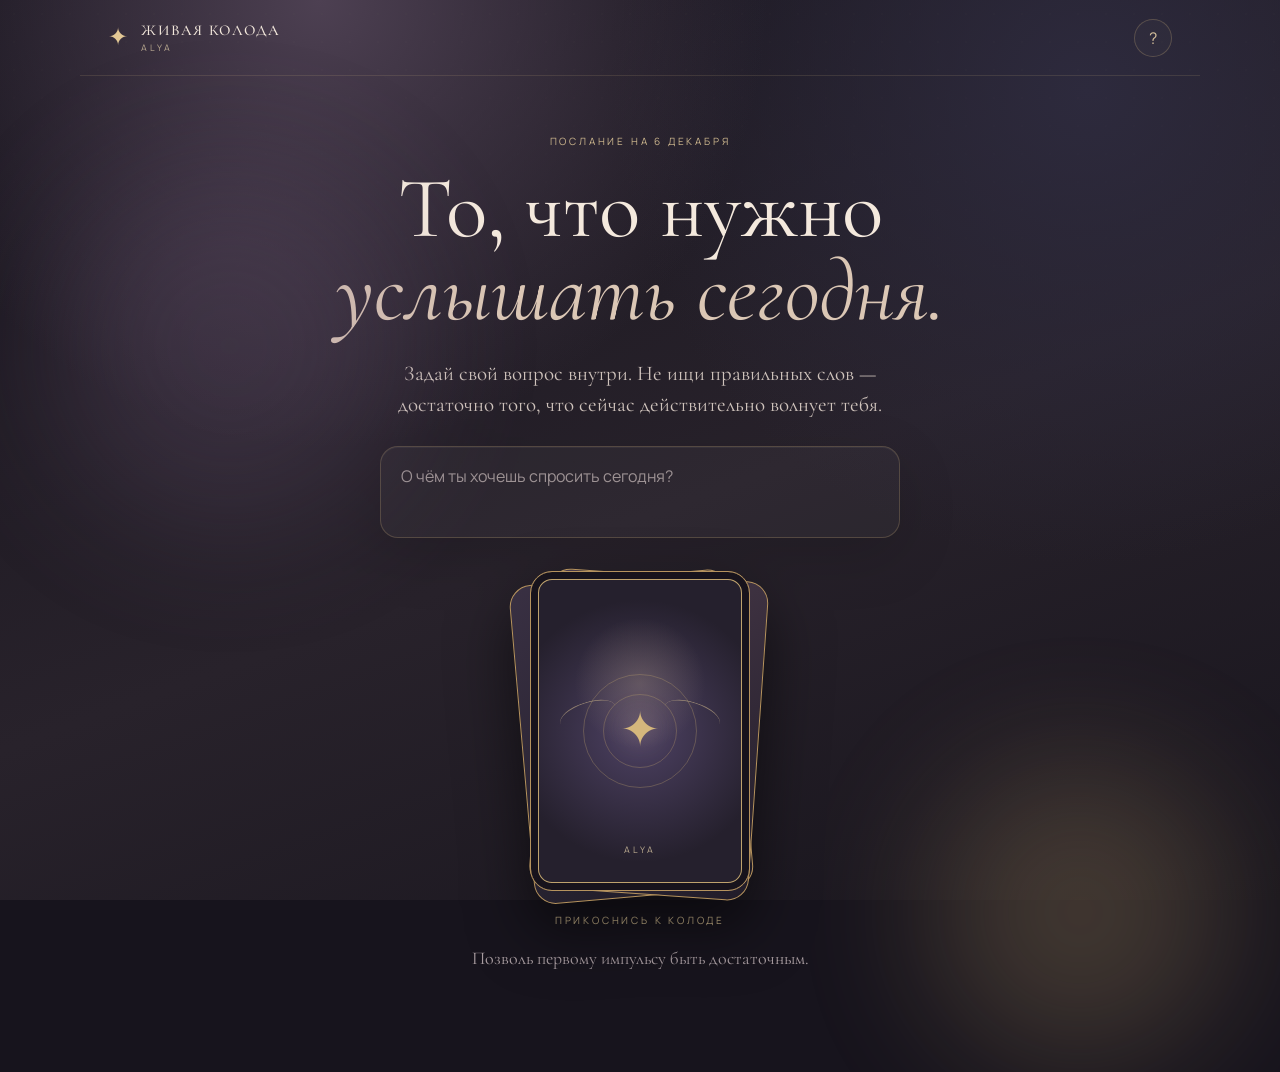
==== commit 1fe1b100: "Restore the premium minimal deck visual" ====
--- a/deck/index.html
+++ b/deck/index.html
@@ -5,10 +5,8 @@
 <meta name="viewport" content="width=device-width,initial-scale=1,viewport-fit=cover">
 <title>Живая колода ALYA</title>
 <meta name="description" content="Личная Карта дня в сопровождении 7 Архангелов">
-<meta name="theme-color" content="#0a0916">
-<link rel="preload" href="assets/hero-portal.webp" as="image">
 <link rel="stylesheet" href="style.css">
-<link rel="stylesheet" href="theme.css">
+<link rel="stylesheet" href="test.css">
 </head>
 <body>
 <main id="app" class="deck-shell"></main>
--- a/deck/test.css
+++ b/deck/test.css
@@ -0,0 +1,4 @@
+.topbar-actions{display:flex;align-items:center;gap:10px}
+.test-reset{height:38px;padding:0 14px;border:1px solid #caae7747;border-radius:999px;background:#ffffff05;color:#d7c29d;font:9px Manrope,sans-serif;letter-spacing:.14em;cursor:pointer}
+.test-reset span{font-size:15px;margin-right:5px}.test-reset b{font:inherit}
+@media(max-width:640px){.test-reset{width:38px;padding:0}.test-reset span{margin:0;font-size:18px}.test-reset b{display:none}}
